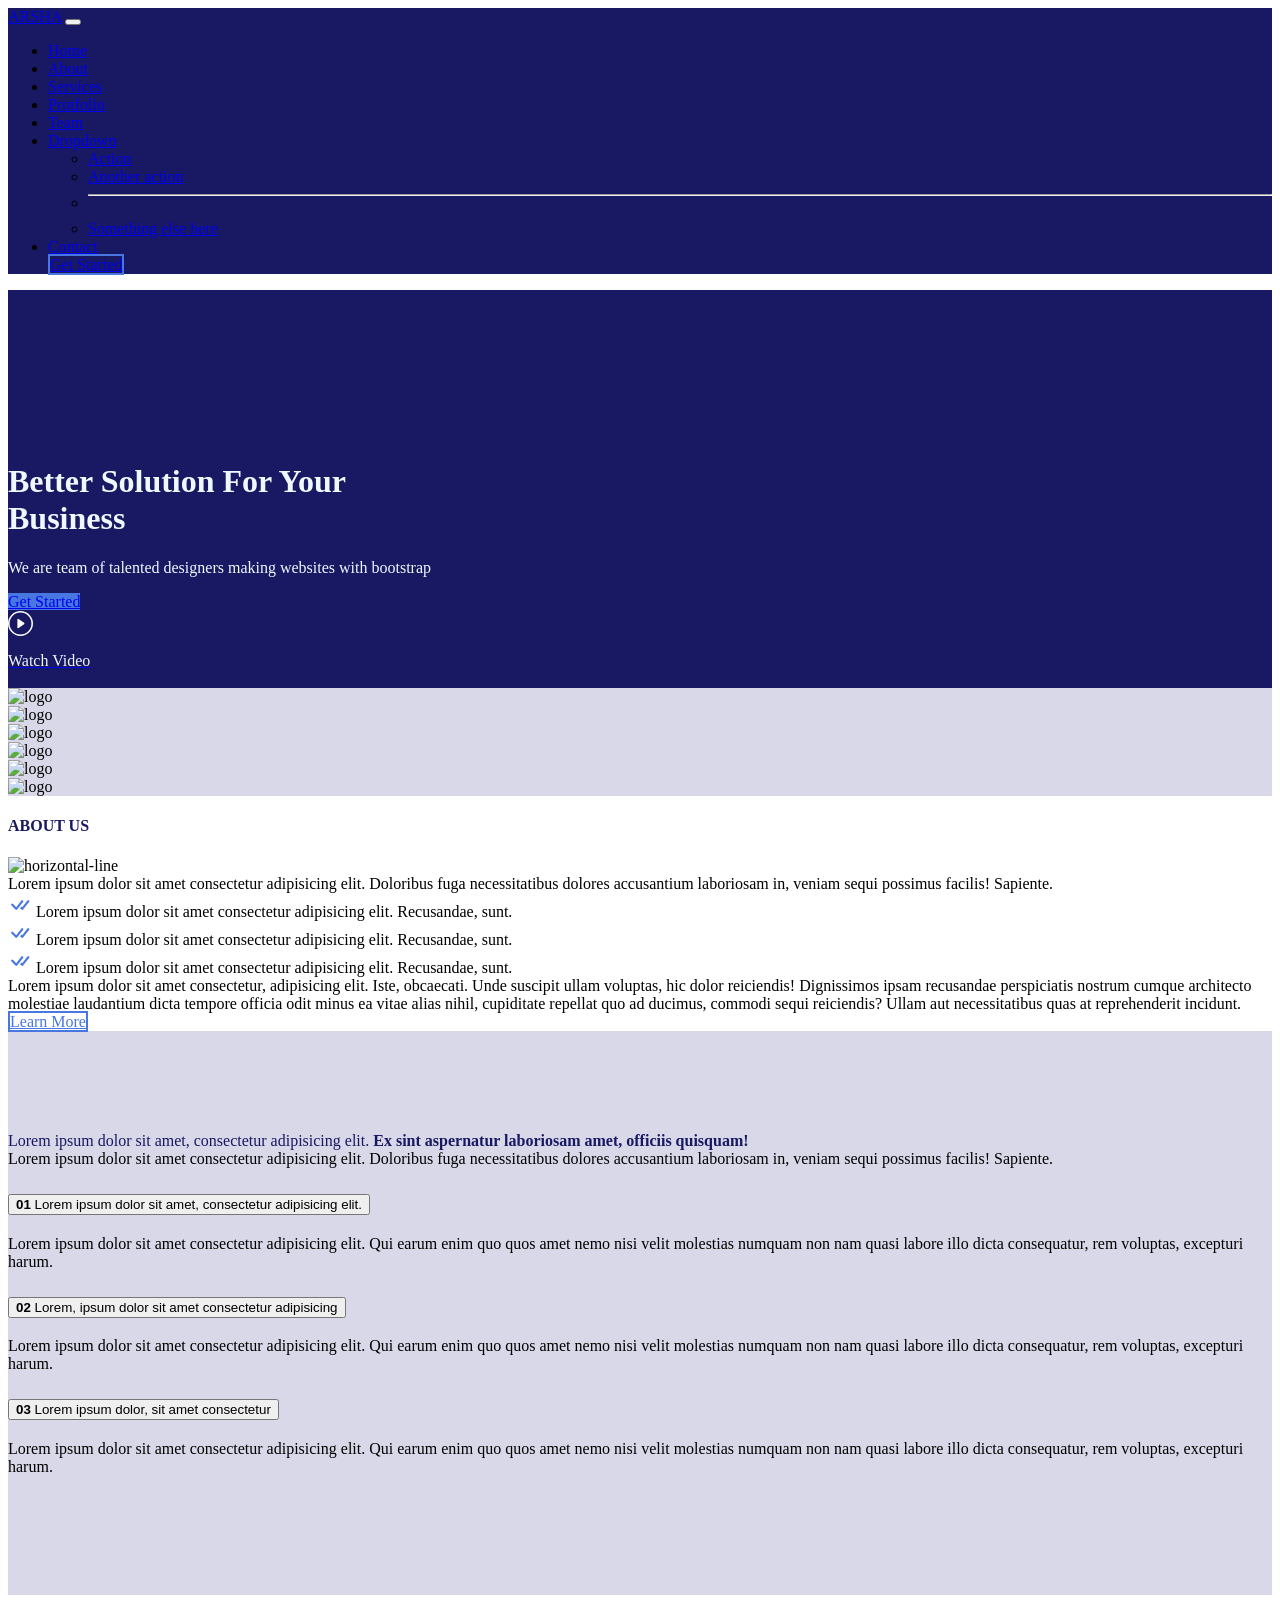
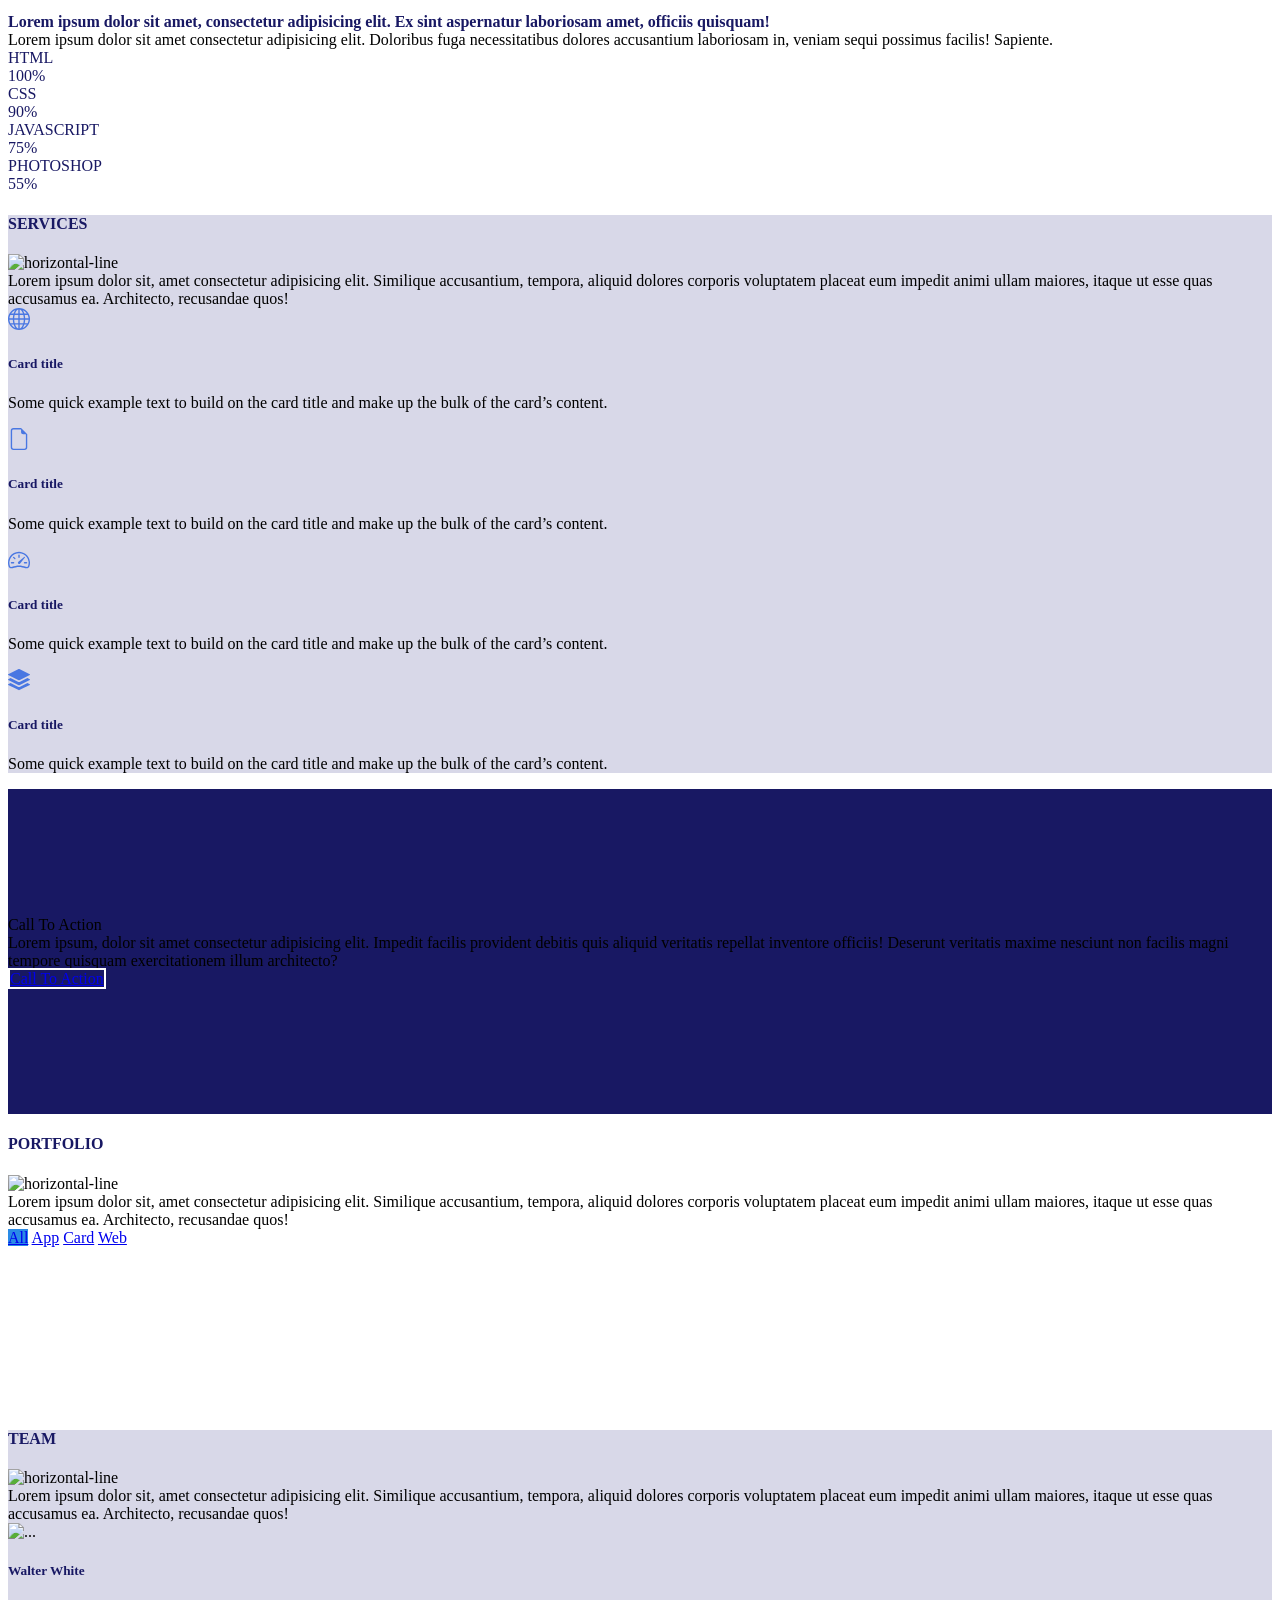
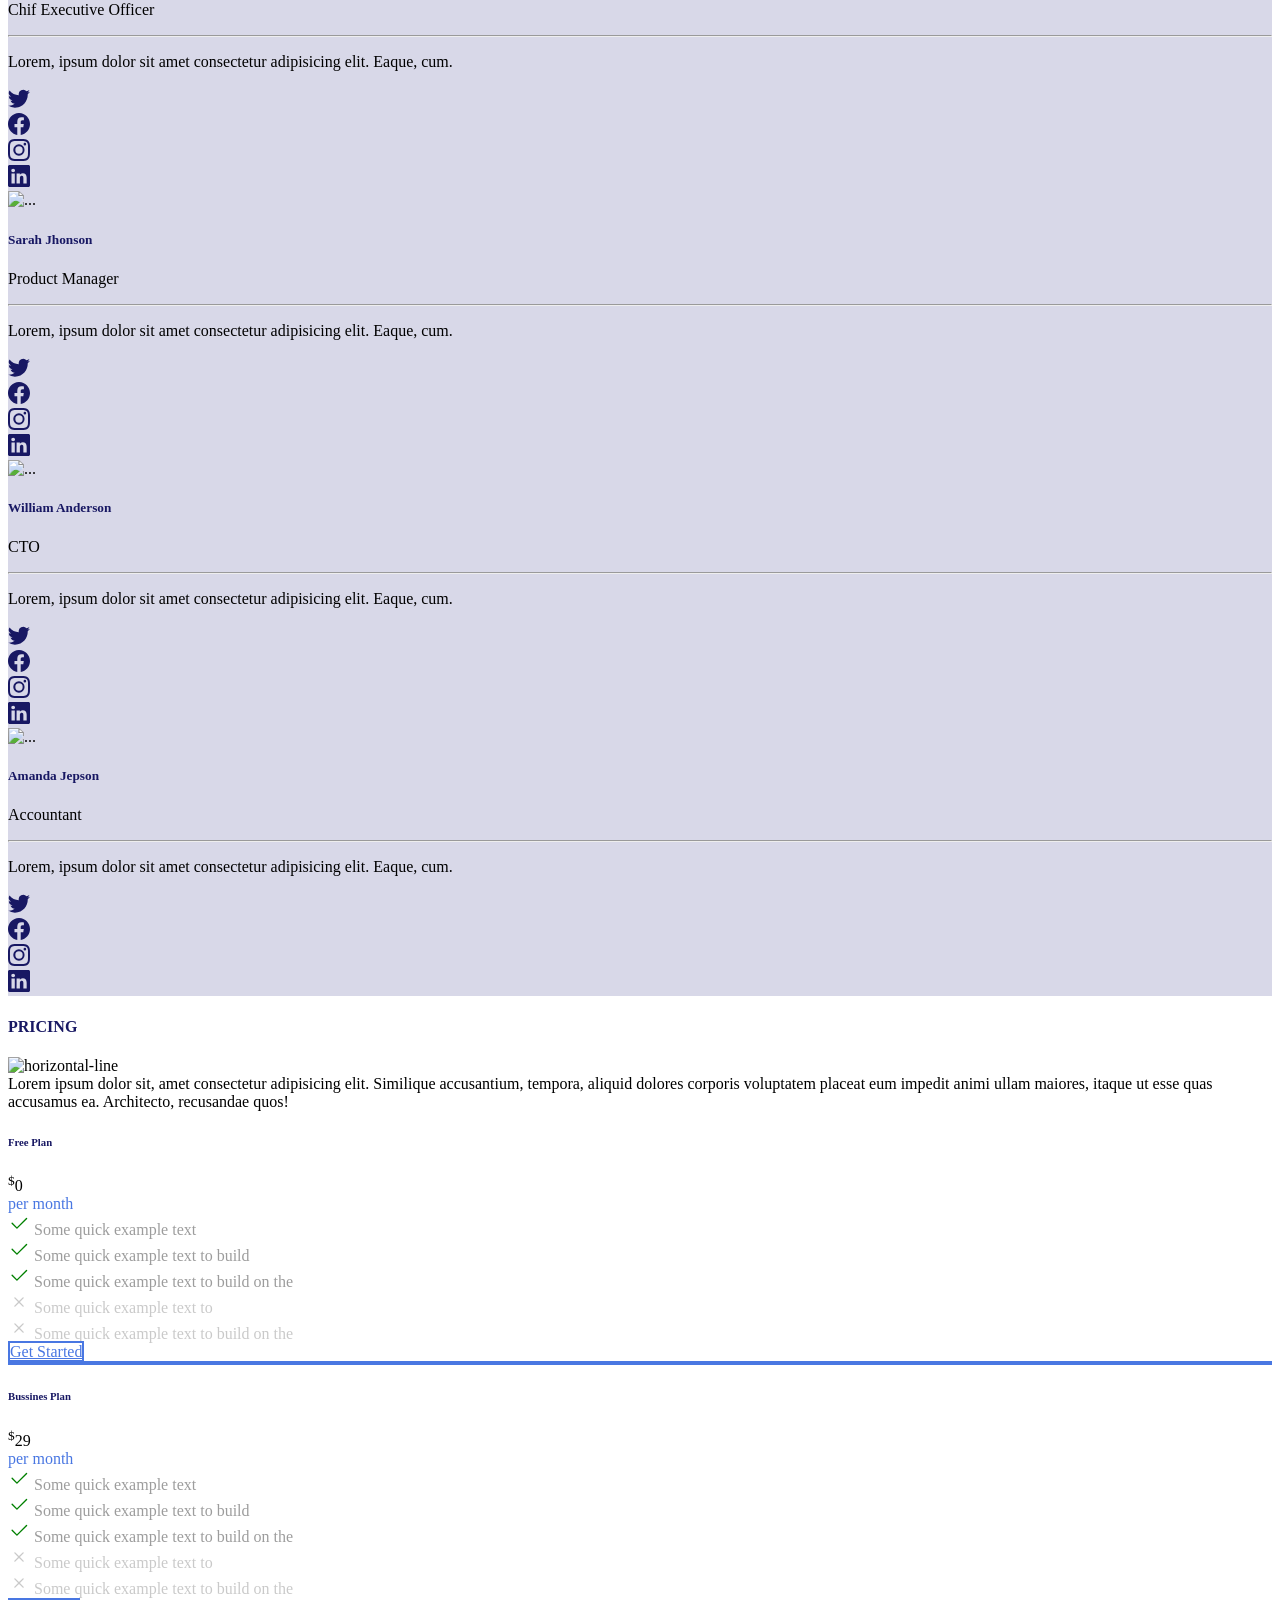
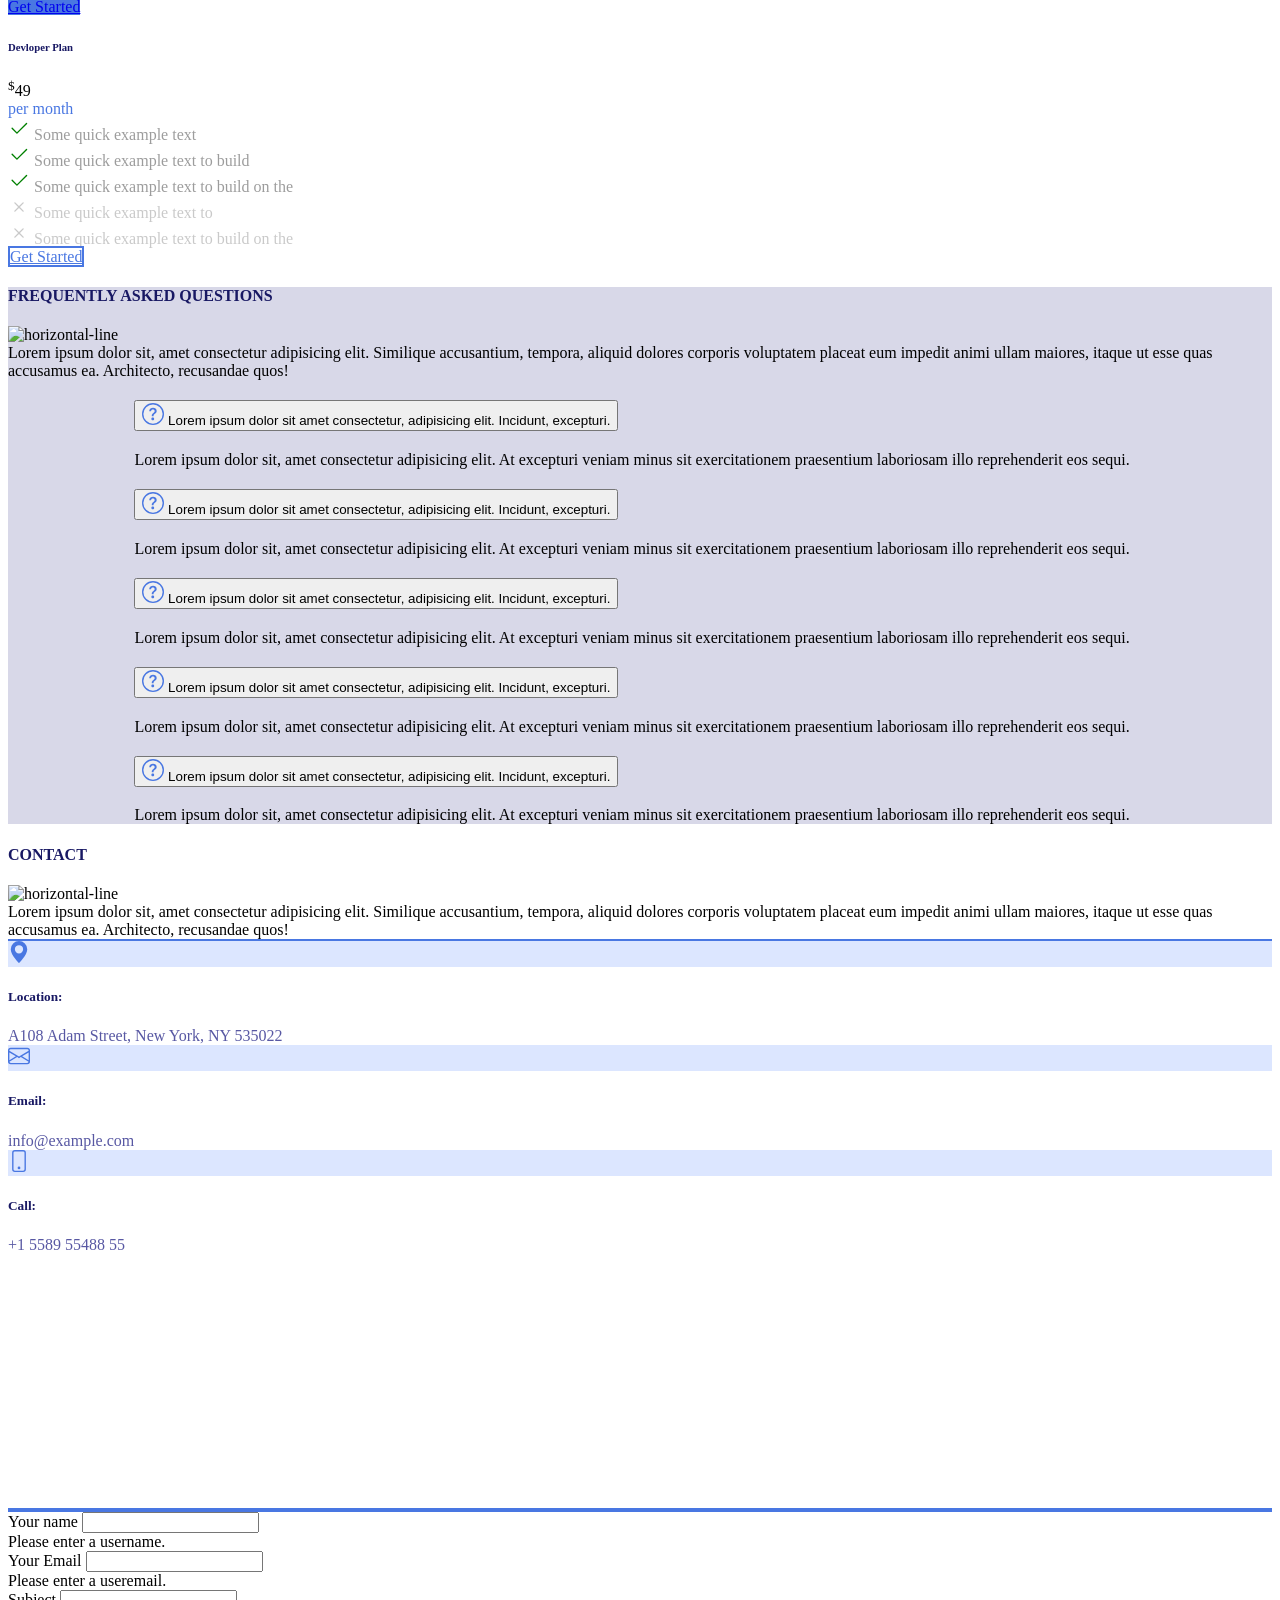
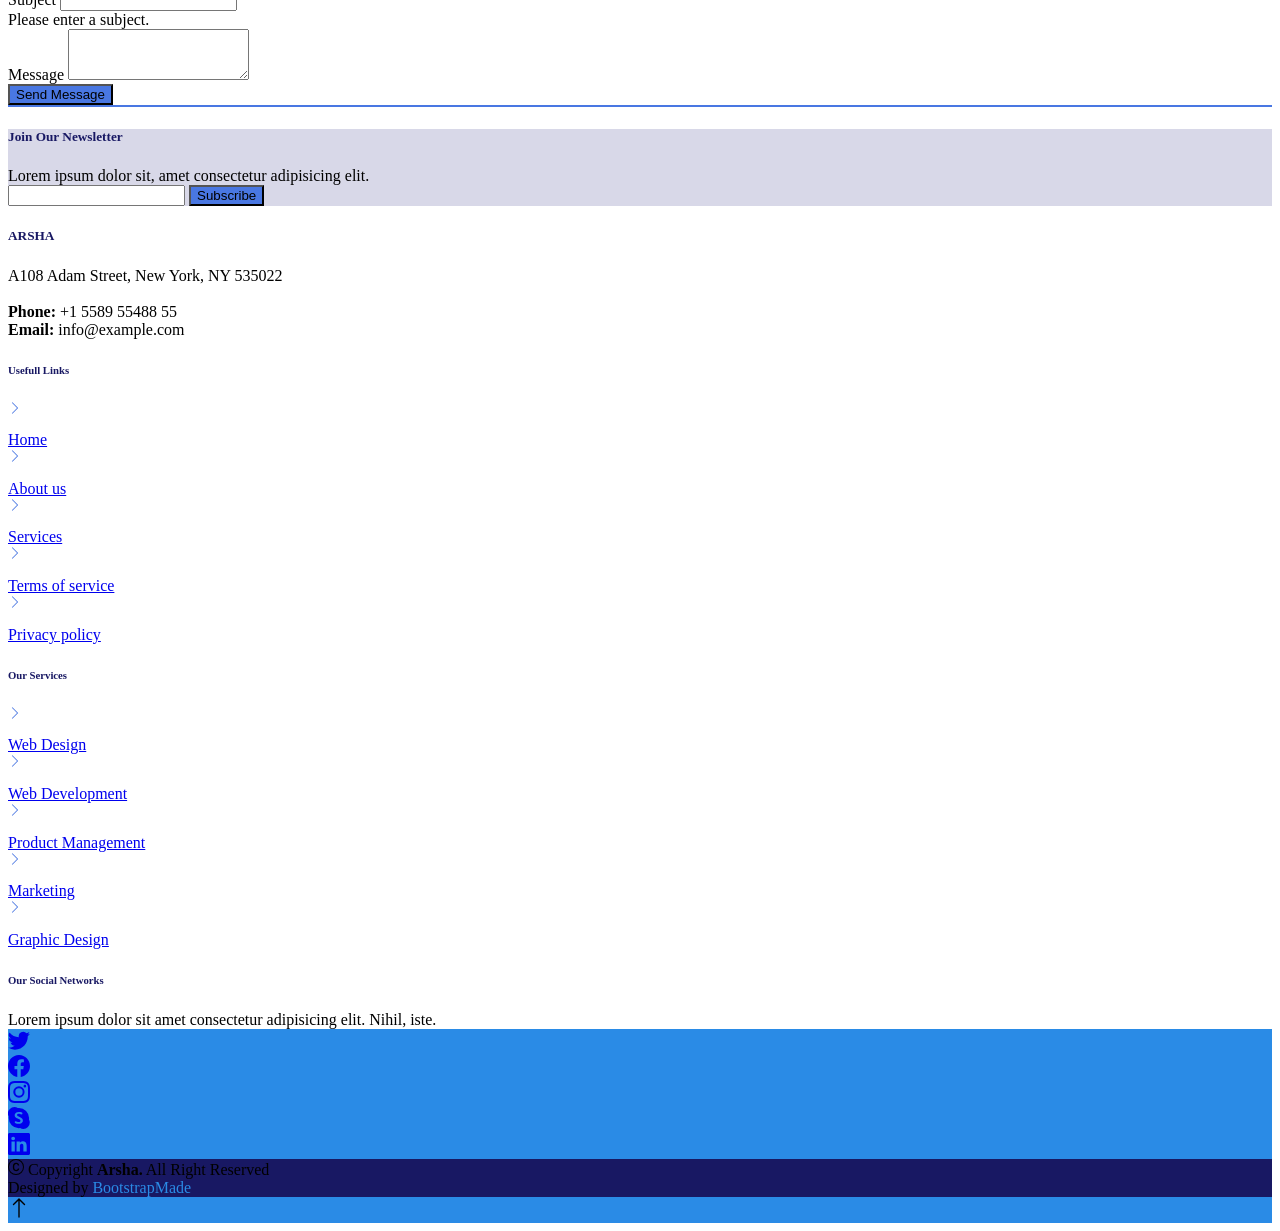
==== index.html @ af07708b "added index.html" ====
<!DOCTYPE html>
<html lang="en">
	<head>
		<meta charset="UTF-8" />
		<meta
			name="viewport"
			content="width=device-width, initial-scale=1.0" />
		<link
			rel="stylesheet"
			href="css/bootstrap.min.css" />
		<link
			rel="stylesheet"
			href="css/style.css" />
		<title>Document</title>
	</head>
	<body>
		<!-- home page -->
		<!-- navbar -->
		<nav
			class="navbar navbar-expand-lg pt-3 sticky-top"
			style="background-color: rgb(24, 24, 99)">
			<div class="container">
				<a
					class="navbar-brand text-white fw-bold"
					href="#"
					>ARSHA</a
				>
				<button
					class="navbar-toggler bg-white"
					type="button"
					data-bs-toggle="collapse"
					data-bs-target="#navbarSupportedContent"
					aria-controls="navbarSupportedContent"
					aria-expanded="false"
					aria-label="Toggle navigation">
					<span class="navbar-toggler-icon"></span>
				</button>
				<div
					class="collapse navbar-collapse"
					id="navbarSupportedContent">
					<ul class="navbar-nav ms-auto mb-2 mb-lg-0">
						<li class="nav-item">
							<a
								class="nav-link c-active c-nav-link"
								aria-current="page"
								href="#"
								>Home</a
							>
						</li>
						<li class="nav-item">
							<a
								class="nav-link c-nav-link"
								href="#"
								>About</a
							>
						</li>
						<li class="nav-item">
							<a
								class="nav-link c-nav-link"
								href="#"
								>Services</a
							>
						</li>
						<li class="nav-item">
							<a
								class="nav-link c-nav-link"
								href="#"
								>Protfolio</a
							>
						</li>
						<li class="nav-item">
							<a
								class="nav-link c-nav-link"
								href="#"
								>Team</a
							>
						</li>
						<li class="nav-item dropdown">
							<a
								class="nav-link dropdown-toggle c-nav-link"
								href="#"
								role="button"
								data-bs-toggle="dropdown"
								aria-expanded="false">
								Dropdown
							</a>
							<ul class="dropdown-menu">
								<li>
									<a
										class="dropdown-item"
										href="#"
										>Action</a
									>
								</li>
								<li>
									<a
										class="dropdown-item"
										href="#"
										>Another action</a
									>
								</li>
								<li><hr class="dropdown-divider" /></li>
								<li>
									<a
										class="dropdown-item"
										href="#"
										>Something else here</a
									>
								</li>
							</ul>
						</li>
						<li class="nav-item me-3">
							<a
								class="nav-link c-nav-link"
								href="#"
								>Contact</a
							>
						</li>

						<a
							class="btn text-white rounded-5 px-4"
							href="#"
							role="button"
							style="
								background-color: rgb(24, 24, 99);
								border: 2px solid rgb(73, 119, 226);
							"
							>Get Started</a
						>
					</ul>
				</div>
			</div>
		</nav>
		<!-- hero section -->
		<div
			class=""
			style="background-color: rgb(24, 24, 99)">
			<div class="container">
				<div class="row d-block d-xl-flex">
					<div
						class="left col px-4 px-xl-0"
						style="padding-top: 12%">
						<h1
							style="color: aliceblue"
							class="text-center text-xl-start">
							Better Solution For Your <br />
							Business
						</h1>

						<p
							style="color: aliceblue"
							class="text-center text-xl-start">
							We are team of talented designers making websites
							with bootstrap
						</p>
						<div
							class="d-flex justify-content-center justify-content-xl-start gap-3 pt-4">
							<div class="d-flex justify-content-center">
								<a
									class="btn text-white rounded-5 px-4 border-0"
									href="#"
									role="button"
									style="background-color: rgb(73, 119, 226)"
									>Get Started</a
								>
							</div>
							<a
								href="#"
								class="text-decoration-none">
								<div
									class="pt-1 d-flex gap-2 d-flex justify-content-center">
									<div class="">
										<svg
											xmlns="http://www.w3.org/2000/svg"
											width="25"
											height="25"
											fill="white"
											class="bi bi-play-circle"
											viewBox="0 0 16 16">
											<path
												d="M8 15A7 7 0 1 1 8 1a7 7 0 0 1 0 14m0 1A8 8 0 1 0 8 0a8 8 0 0 0 0 16" />
											<path
												d="M6.271 5.055a.5.5 0 0 1 .52.038l3.5 2.5a.5.5 0 0 1 0 .814l-3.5 2.5A.5.5 0 0 1 6 10.5v-5a.5.5 0 0 1 .271-.445" />
										</svg>
									</div>
									<div
										class=""
										style="padding-top: 1%">
										<span style="color: aliceblue"
											>Watch Video</span
										>
									</div>
								</div>
							</a>
						</div>
					</div>
					<div
						class="d-flex justify-content-center justify-content-xl-end p-4 p-xl-0 col">
						<img
							src="media/img-1-min.png"
							alt=""
							class="img-fluid" />
					</div>
				</div>
			</div>
		</div>
		<div
			class=""
			style="background-color: rgb(216, 216, 232)">
			<div
				class="container p-5 d-md-flex justify-content-center gap-xl-5 px-xl-5">
				<div
					class="d-flex justify-content-center gap-xl-5 pb-4 pb-md-0">
					<div class="">
						<img
							src="media/logo.png"
							alt="logo"
							class="img-fluid" />
					</div>
					<div class="">
						<img
							src="media/logo.png"
							alt="logo"
							class="img-fluid" />
					</div>
					<div class="">
						<img
							src="media/logo.png"
							alt="logo"
							class="img-fluid" />
					</div>
				</div>
				<div class="d-flex justify-content-center gap-xl-5">
					<div class="">
						<img
							src="media/logo.png"
							alt="logo"
							class="img-fluid" />
					</div>
					<div class="">
						<img
							src="media/logo.png"
							alt="logo"
							class="img-fluid" />
					</div>
					<div class="">
						<img
							src="media/logo.png"
							alt="logo"
							class="img-fluid" />
					</div>
				</div>
			</div>
		</div>
		<!-- about page -->
		<div class="container pb-5">
			<div class="text-center py-5">
				<h4 style="color: rgb(24, 24, 99); font-weight: bold">
					ABOUT US
				</h4>
				<img
					width="30"
					height="30"
					src="https://img.icons8.com/ios-filled/50/2a8be6/horizontal-line.png"
					alt="horizontal-line" />
			</div>

			<div class="d-block d-md-flex gap-5 px-4 px-xl-0 row">
				<div class="left pb-4 pb-md-0 col">
					<div class="pb-3">
						Lorem ipsum dolor sit amet consectetur adipisicing elit.
						Doloribus fuga necessitatibus dolores accusantium
						laboriosam in, veniam sequi possimus facilis! Sapiente.
					</div>
					<div class="pb-2">
						<svg
							xmlns="http://www.w3.org/2000/svg"
							width="24"
							height="24"
							fill="rgb(73, 119, 226)"
							class="bi bi-check-all"
							viewBox="0 0 16 16">
							<path
								d="M8.97 4.97a.75.75 0 0 1 1.07 1.05l-3.99 4.99a.75.75 0 0 1-1.08.02L2.324 8.384a.75.75 0 1 1 1.06-1.06l2.094 2.093L8.95 4.992zm-.92 5.14.92.92a.75.75 0 0 0 1.079-.02l3.992-4.99a.75.75 0 1 0-1.091-1.028L9.477 9.417l-.485-.486z" />
						</svg>
						Lorem ipsum dolor sit amet consectetur adipisicing elit.
						Recusandae, sunt.
					</div>
					<div class="pb-2">
						<svg
							xmlns="http://www.w3.org/2000/svg"
							width="24"
							height="24"
							fill="rgb(73, 119, 226)"
							class="bi bi-check-all"
							viewBox="0 0 16 16">
							<path
								d="M8.97 4.97a.75.75 0 0 1 1.07 1.05l-3.99 4.99a.75.75 0 0 1-1.08.02L2.324 8.384a.75.75 0 1 1 1.06-1.06l2.094 2.093L8.95 4.992zm-.92 5.14.92.92a.75.75 0 0 0 1.079-.02l3.992-4.99a.75.75 0 1 0-1.091-1.028L9.477 9.417l-.485-.486z" />
						</svg>
						Lorem ipsum dolor sit amet consectetur adipisicing elit.
						Recusandae, sunt.
					</div>
					<div class="pb-2">
						<svg
							xmlns="http://www.w3.org/2000/svg"
							width="24"
							height="24"
							fill="rgb(73, 119, 226)"
							class="bi bi-check-all"
							viewBox="0 0 16 16">
							<path
								d="M8.97 4.97a.75.75 0 0 1 1.07 1.05l-3.99 4.99a.75.75 0 0 1-1.08.02L2.324 8.384a.75.75 0 1 1 1.06-1.06l2.094 2.093L8.95 4.992zm-.92 5.14.92.92a.75.75 0 0 0 1.079-.02l3.992-4.99a.75.75 0 1 0-1.091-1.028L9.477 9.417l-.485-.486z" />
						</svg>
						Lorem ipsum dolor sit amet consectetur adipisicing elit.
						Recusandae, sunt.
					</div>
				</div>
				<div class="right col">
					<div class="">
						Lorem ipsum dolor sit amet consectetur, adipisicing
						elit. Iste, obcaecati. Unde suscipit ullam voluptas, hic
						dolor reiciendis! Dignissimos ipsam recusandae
						perspiciatis nostrum cumque architecto molestiae
						laudantium dicta tempore officia odit minus ea vitae
						alias nihil, cupiditate repellat quo ad ducimus, commodi
						sequi reiciendis? Ullam aut necessitatibus quas at
						reprehenderit incidunt.
					</div>
					<div class="pt-3">
						<a
							class="btn px-4"
							href="#"
							role="button"
							style="
								border: 2px solid rgb(73, 119, 226);
								color: rgb(73, 119, 226);
							"
							>Learn More</a
						>
					</div>
				</div>
			</div>
		</div>
		<div
			class=""
			style="background-color: rgb(216, 216, 232); padding: 8% 0">
			<div class="container">
				<div class="row d-block d-xl-flex gap-5 px-4 px-xl-0">
					<div class="left pt-4 col">
						<div
							class="fs-4 pb-4 text-center text-xl-start"
							style="color: rgb(24, 24, 99)">
							Lorem ipsum dolor sit amet, consectetur adipisicing
							elit.
							<b
								>Ex sint aspernatur laboriosam amet, officiis
								quisquam!</b
							>
						</div>

						<div class="pb-4 text-center text-xl-start">
							Lorem ipsum dolor sit amet consectetur adipisicing
							elit. Doloribus fuga necessitatibus dolores
							accusantium laboriosam in, veniam sequi possimus
							facilis! Sapiente.
						</div>
						<div
							class="accordion pb-2"
							id="accordionExample">
							<div class="accordion-item">
								<h2 class="accordion-header">
									<button
										class="accordion-button"
										type="button"
										data-bs-toggle="collapse"
										data-bs-target="#collapseOne"
										aria-expanded="true"
										aria-controls="collapseOne">
										<b>01 </b> Lorem ipsum dolor sit amet,
										consectetur adipisicing elit.
									</button>
								</h2>
								<div
									id="collapseOne"
									class="accordion-collapse collapse show"
									data-bs-parent="#accordionExample">
									<div class="accordion-body">
										Lorem ipsum dolor sit amet consectetur
										adipisicing elit. Qui earum enim quo
										quos amet nemo nisi velit molestias
										numquam non nam quasi labore illo dicta
										consequatur, rem voluptas, excepturi
										harum.
									</div>
								</div>
							</div>
						</div>
						<div
							class="accordion pb-2"
							id="accordionExample">
							<div class="accordion-item">
								<h2 class="accordion-header">
									<button
										class="accordion-button collapsed"
										type="button"
										data-bs-toggle="collapse"
										data-bs-target="#collapseTwo"
										aria-expanded="false"
										aria-controls="collapseTwo">
										<b>02</b>
										Lorem, ipsum dolor sit amet consectetur
										adipisicing
									</button>
								</h2>
								<div
									id="collapseTwo"
									class="accordion-collapse collapse"
									data-bs-parent="#accordionExample">
									<div class="accordion-body">
										Lorem ipsum dolor sit amet consectetur
										adipisicing elit. Qui earum enim quo
										quos amet nemo nisi velit molestias
										numquam non nam quasi labore illo dicta
										consequatur, rem voluptas, excepturi
										harum.
									</div>
								</div>
							</div>
						</div>
						<div
							class="accordion pb-2"
							id="accordionExample">
							<div class="accordion-item">
								<h2 class="accordion-header">
									<button
										class="accordion-button collapsed"
										type="button"
										data-bs-toggle="collapse"
										data-bs-target="#collapseThree"
										aria-expanded="false"
										aria-controls="collapseThree">
										<b>03</b> Lorem ipsum dolor, sit amet
										consectetur
									</button>
								</h2>
								<div
									id="collapseThree"
									class="accordion-collapse collapse"
									data-bs-parent="#accordionExample">
									<div class="accordion-body">
										Lorem ipsum dolor sit amet consectetur
										adipisicing elit. Qui earum enim quo
										quos amet nemo nisi velit molestias
										numquam non nam quasi labore illo dicta
										consequatur, rem voluptas, excepturi
										harum.
									</div>
								</div>
							</div>
						</div>
					</div>
					<div class="right d-flex justify-content-center col">
						<img
							src="media/img-1-min.png"
							alt=""
							class="img-fluid" />
					</div>
				</div>
			</div>
		</div>
		<div class="container">
			<div class="row d-block d-xl-flex gap-5 py-5 px-4 px-xl-0">
				<div
					class="left col d-flex justify-content-center justify-content-xl-start">
					<img
						src="media/img-1-min.png"
						alt=""
						class="img-fluid" />
				</div>
				<div class="right pt-4 col">
					<div
						class="fs-4 pb-4"
						style="color: rgb(24, 24, 99)">
						<b>
							Lorem ipsum dolor sit amet, consectetur adipisicing
							elit. Ex sint aspernatur laboriosam amet, officiis
							quisquam!</b
						>
					</div>

					<div class="pb-4">
						Lorem ipsum dolor sit amet consectetur adipisicing elit.
						Doloribus fuga necessitatibus dolores accusantium
						laboriosam in, veniam sequi possimus facilis! Sapiente.
					</div>
					<div class="pb-4">
						<div class="d-flex justify-content-between pb-2">
							<div
								class="fw-bold"
								style="color: rgb(24, 24, 99)">
								HTML
							</div>
							<div
								class="fw-bold"
								style="color: rgb(24, 24, 99)">
								100%
							</div>
						</div>
						<div
							class="progress"
							role="progressbar"
							aria-label="Basic example"
							aria-valuenow="0"
							aria-valuemin="0"
							aria-valuemax="100">
							<div
								class="progress-bar"
								style="
									width: 100%;
									background-color: rgb(24, 24, 99);
								"></div>
						</div>
					</div>
					<div class="pb-4">
						<div class="d-flex justify-content-between">
							<div
								class="fw-bold"
								style="color: rgb(24, 24, 99)">
								CSS
							</div>
							<div
								class="fw-bold"
								style="color: rgb(24, 24, 99)">
								90%
							</div>
						</div>
						<div
							class="progress"
							role="progressbar"
							aria-label="Basic example"
							aria-valuenow="0"
							aria-valuemin="0"
							aria-valuemax="100"
							style="background-color: rgb(216, 216, 232)">
							<div
								class="progress-bar"
								style="
									width: 90%;
									background-color: rgb(24, 24, 99);
								"></div>
						</div>
					</div>
					<div class="pb-4">
						<div class="d-flex justify-content-between">
							<div
								class="fw-bold"
								style="color: rgb(24, 24, 99)">
								JAVASCRIPT
							</div>
							<div
								class="fw-bold"
								style="color: rgb(24, 24, 99)">
								75%
							</div>
						</div>
						<div
							class="progress"
							role="progressbar"
							aria-label="Basic example"
							aria-valuenow="0"
							aria-valuemin="0"
							aria-valuemax="100"
							style="background-color: rgb(216, 216, 232)">
							<div
								class="progress-bar"
								style="
									width: 75%;
									background-color: rgb(24, 24, 99);
								"></div>
						</div>
					</div>
					<div class="">
						<div class="d-flex justify-content-between">
							<div
								class="fw-bold"
								style="color: rgb(24, 24, 99)">
								PHOTOSHOP
							</div>
							<div
								class="fw-bold"
								style="color: rgb(24, 24, 99)">
								55%
							</div>
						</div>
						<div
							class="progress"
							role="progressbar"
							aria-label="Basic example"
							aria-valuenow="0"
							aria-valuemin="0"
							aria-valuemax="100"
							style="background-color: rgb(216, 216, 232)">
							<div
								class="progress-bar"
								style="
									width: 55%;
									background-color: rgb(24, 24, 99);
								"></div>
						</div>
					</div>
				</div>
			</div>
		</div>
		<!-- services page -->
		<div
			class=""
			style="background-color: rgb(216, 216, 232)">
			<div class="container px-5 px-xl-0">
				<div class="text-center py-5">
					<h4 style="color: rgb(24, 24, 99); font-weight: bold">
						SERVICES
					</h4>
					<img
						width="30"
						height="30"
						src="https://img.icons8.com/ios-filled/50/2a8be6/horizontal-line.png"
						alt="horizontal-line" />
				</div>
				<div class="text-center">
					Lorem ipsum dolor sit, amet consectetur adipisicing elit.
					Similique accusantium, tempora, aliquid dolores corporis
					voluptatem placeat eum impedit animi ullam maiores, itaque
					ut esse quas accusamus ea. Architecto, recusandae quos!
				</div>
				<div class="d-xl-flex gap-3 pt-4 pb-5">
					<div class="d-block d-md-flex gap-md-3">
						<div class="card shadow py-5 mb-4 mb-xl-0">
							<div class="ps-4">
								<svg
									xmlns="http://www.w3.org/2000/svg"
									width="22"
									height="22"
									fill="rgb(73, 119, 226)"
									class="bi bi-globe"
									viewBox="0 0 16 16">
									<path
										d="M0 8a8 8 0 1 1 16 0A8 8 0 0 1 0 8m7.5-6.923c-.67.204-1.335.82-1.887 1.855A8 8 0 0 0 5.145 4H7.5zM4.09 4a9.3 9.3 0 0 1 .64-1.539 7 7 0 0 1 .597-.933A7.03 7.03 0 0 0 2.255 4zm-.582 3.5c.03-.877.138-1.718.312-2.5H1.674a7 7 0 0 0-.656 2.5zM4.847 5a12.5 12.5 0 0 0-.338 2.5H7.5V5zM8.5 5v2.5h2.99a12.5 12.5 0 0 0-.337-2.5zM4.51 8.5a12.5 12.5 0 0 0 .337 2.5H7.5V8.5zm3.99 0V11h2.653c.187-.765.306-1.608.338-2.5zM5.145 12q.208.58.468 1.068c.552 1.035 1.218 1.65 1.887 1.855V12zm.182 2.472a7 7 0 0 1-.597-.933A9.3 9.3 0 0 1 4.09 12H2.255a7 7 0 0 0 3.072 2.472M3.82 11a13.7 13.7 0 0 1-.312-2.5h-2.49c.062.89.291 1.733.656 2.5zm6.853 3.472A7 7 0 0 0 13.745 12H11.91a9.3 9.3 0 0 1-.64 1.539 7 7 0 0 1-.597.933M8.5 12v2.923c.67-.204 1.335-.82 1.887-1.855q.26-.487.468-1.068zm3.68-1h2.146c.365-.767.594-1.61.656-2.5h-2.49a13.7 13.7 0 0 1-.312 2.5m2.802-3.5a7 7 0 0 0-.656-2.5H12.18c.174.782.282 1.623.312 2.5zM11.27 2.461c.247.464.462.98.64 1.539h1.835a7 7 0 0 0-3.072-2.472c.218.284.418.598.597.933M10.855 4a8 8 0 0 0-.468-1.068C9.835 1.897 9.17 1.282 8.5 1.077V4z" />
								</svg>
							</div>
							<div class="card-body px-4 pt-3">
								<h5
									class="card-title"
									style="color: rgb(24, 24, 99)">
									Card title
								</h5>
								<p class="card-text">
									Some quick example text to build on the card
									title and make up the bulk of the card’s
									content.
								</p>
							</div>
						</div>
						<div class="card shadow py-5 mb-4 mb-xl-0">
							<div class="ps-4">
								<svg
									xmlns="http://www.w3.org/2000/svg"
									width="22"
									height="22"
									fill="rgb(73, 119, 226)"
									class="bi bi-file-earmark"
									viewBox="0 0 16 16">
									<path
										d="M14 4.5V14a2 2 0 0 1-2 2H4a2 2 0 0 1-2-2V2a2 2 0 0 1 2-2h5.5zm-3 0A1.5 1.5 0 0 1 9.5 3V1H4a1 1 0 0 0-1 1v12a1 1 0 0 0 1 1h8a1 1 0 0 0 1-1V4.5z" />
								</svg>
							</div>
							<div class="card-body px-4 pt-3">
								<h5
									class="card-title"
									style="color: rgb(24, 24, 99)">
									Card title
								</h5>
								<p class="card-text">
									Some quick example text to build on the card
									title and make up the bulk of the card’s
									content.
								</p>
							</div>
						</div>
					</div>
					<div class="d-block d-md-flex gap-md-3">
						<div class="card shadow py-5 mb-4 mb-xl-0">
							<div class="ps-4">
								<svg
									xmlns="http://www.w3.org/2000/svg"
									width="22"
									height="22"
									fill="rgb(73, 119, 226)"
									class="bi bi-speedometer2"
									viewBox="0 0 16 16">
									<path
										d="M8 4a.5.5 0 0 1 .5.5V6a.5.5 0 0 1-1 0V4.5A.5.5 0 0 1 8 4M3.732 5.732a.5.5 0 0 1 .707 0l.915.914a.5.5 0 1 1-.708.708l-.914-.915a.5.5 0 0 1 0-.707M2 10a.5.5 0 0 1 .5-.5h1.586a.5.5 0 0 1 0 1H2.5A.5.5 0 0 1 2 10m9.5 0a.5.5 0 0 1 .5-.5h1.5a.5.5 0 0 1 0 1H12a.5.5 0 0 1-.5-.5m.754-4.246a.39.39 0 0 0-.527-.02L7.547 9.31a.91.91 0 1 0 1.302 1.258l3.434-4.297a.39.39 0 0 0-.029-.518z" />
									<path
										fill-rule="evenodd"
										d="M0 10a8 8 0 1 1 15.547 2.661c-.442 1.253-1.845 1.602-2.932 1.25C11.309 13.488 9.475 13 8 13c-1.474 0-3.31.488-4.615.911-1.087.352-2.49.003-2.932-1.25A8 8 0 0 1 0 10m8-7a7 7 0 0 0-6.603 9.329c.203.575.923.876 1.68.63C4.397 12.533 6.358 12 8 12s3.604.532 4.923.96c.757.245 1.477-.056 1.68-.631A7 7 0 0 0 8 3" />
								</svg>
							</div>
							<div class="card-body px-4 pt-3">
								<h5
									class="card-title"
									style="color: rgb(24, 24, 99)">
									Card title
								</h5>
								<p class="card-text">
									Some quick example text to build on the card
									title and make up the bulk of the card’s
									content.
								</p>
							</div>
						</div>
						<div class="card shadow py-5 mb-md-4 mb-xl-0">
							<div class="ps-4">
								<svg
									xmlns="http://www.w3.org/2000/svg"
									width="22"
									height="22"
									fill="rgb(73, 119, 226)"
									class="bi bi-stack"
									viewBox="0 0 16 16">
									<path
										d="m14.12 10.163 1.715.858c.22.11.22.424 0 .534L8.267 15.34a.6.6 0 0 1-.534 0L.165 11.555a.299.299 0 0 1 0-.534l1.716-.858 5.317 2.659c.505.252 1.1.252 1.604 0l5.317-2.66zM7.733.063a.6.6 0 0 1 .534 0l7.568 3.784a.3.3 0 0 1 0 .535L8.267 8.165a.6.6 0 0 1-.534 0L.165 4.382a.299.299 0 0 1 0-.535z" />
									<path
										d="m14.12 6.576 1.715.858c.22.11.22.424 0 .534l-7.568 3.784a.6.6 0 0 1-.534 0L.165 7.968a.299.299 0 0 1 0-.534l1.716-.858 5.317 2.659c.505.252 1.1.252 1.604 0z" />
								</svg>
							</div>
							<div class="card-body px-4 pt-3">
								<h5
									class="card-title"
									style="color: rgb(24, 24, 99)">
									Card title
								</h5>
								<p class="card-text">
									Some quick example text to build on the card
									title and make up the bulk of the card’s
									content.
								</p>
							</div>
						</div>
					</div>
				</div>
			</div>
		</div>
		<div
			class=""
			style="background-color: rgb(24, 24, 99)">
			<div class="container">
				<div
					class="row d-block d-xl-flex px-5 px-xl-0"
					style="background-image: url(); padding: 10% 0">
					<div class="col col-xl-10">
						<div class="text-white fs-5 fw-bold">
							Call To Action
						</div>
						<div class="text-white">
							Lorem ipsum, dolor sit amet consectetur adipisicing
							elit. Impedit facilis provident debitis quis aliquid
							veritatis repellat inventore officiis! Deserunt
							veritatis maxime nesciunt non facilis magni tempore
							quisquam exercitationem illum architecto?
						</div>
					</div>
					<div class="pt-4 col col-xl-2">
						<a
							class="btn text-white rounded-5 px-4"
							href="#"
							role="button"
							style="
								background-color: rgb(24, 24, 99);
								border: 2px solid white;
							"
							>Call To Action</a
						>
					</div>
				</div>
			</div>
		</div>
		<!-- portfolio page -->
		<div class="container">
			<div class="text-center py-5">
				<h4 style="color: rgb(24, 24, 99); font-weight: bold">
					PORTFOLIO
				</h4>
				<img
					width="30"
					height="30"
					src="https://img.icons8.com/ios-filled/50/2a8be6/horizontal-line.png"
					alt="horizontal-line" />
			</div>
			<div class="text-center px-5 px-md-0">
				Lorem ipsum dolor sit, amet consectetur adipisicing elit.
				Similique accusantium, tempora, aliquid dolores corporis
				voluptatem placeat eum impedit animi ullam maiores, itaque ut
				esse quas accusamus ea. Architecto, recusandae quos!
			</div>
			<div class="d-flex justify-content-center py-5 gap-2">
				<a
					class="btn rounded-5 text-white border-0 fw-bold px-4"
					style="background-color: rgb(42, 139, 230)"
					href="#"
					role="button"
					>All</a
				>
				<a
					class="btn rounded-5 text-dark border-0 fw-bold"
					href="#"
					role="button"
					>App</a
				>
				<a
					class="btn rounded-5 text-dark border-0 fw-bold"
					href="#"
					role="button"
					>Card</a
				>
				<a
					class="btn rounded-5 text-dark border-0 fw-bold"
					href="#"
					role="button"
					>Web</a
				>
			</div>
			<div class="d-block d-md-flex justify-content-center pb-5 gap-3">
				<div class="left pb-3 pb-md-0">
					<div class="pb-3 d-flex justify-content-center">
						<img
							src="media/pro-img-1-min.jpg"
							alt=""
							class="img-fluid" />
					</div>
					<div class="d-flex justify-content-center">
						<img
							src="media/pro-img-2-min.jpg"
							alt=""
							class="img-fluid" />
					</div>
				</div>
				<div class="middle">
					<div class="pb-3 d-flex justify-content-center">
						<img
							src="media/pro-img-3-min.jpg"
							alt=""
							class="img-fluid" />
					</div>
					<div class="pb-3 d-flex justify-content-center">
						<img
							src="media/pro-img-2-min.jpg"
							alt=""
							class="img-fluid" />
					</div>
					<div class="d-flex justify-content-center pb-3 pb-xl-0">
						<img
							src="media/pro-img-3-min.jpg"
							alt=""
							class="img-fluid" />
					</div>
				</div>
				<div class="right">
					<div class="pb-3 d-flex justify-content-center">
						<img
							src="media/pro-img-4-min.jpg"
							alt=""
							class="img-fluid" />
					</div>
					<div class="pb-3 d-flex justify-content-center">
						<img
							src="media/pro-img-3-min.jpg"
							alt=""
							class="img-fluid" />
					</div>
					<div class="pb-3 d-flex justify-content-center">
						<img
							src="media/pro-img-3-min.jpg"
							alt=""
							class="img-fluid" />
					</div>
					<div class="d-flex justify-content-center">
						<img
							src="media/pro-img-3-min.jpg"
							alt=""
							class="img-fluid" />
					</div>
				</div>
			</div>
		</div>
		<!-- team page -->
		<div
			class=""
			style="background-color: rgb(216, 216, 232)">
			<div class="container">
				<div class="text-center py-5">
					<h4 style="color: rgb(24, 24, 99); font-weight: bold">
						TEAM
					</h4>
					<img
						width="30"
						height="30"
						src="https://img.icons8.com/ios-filled/50/2a8be6/horizontal-line.png"
						alt="horizontal-line" />
				</div>
				<div class="text-center pb-4 px-4 px-xl-0">
					Lorem ipsum dolor sit, amet consectetur adipisicing elit.
					Similique accusantium, tempora, aliquid dolores corporis
					voluptatem placeat eum impedit animi ullam maiores, itaque
					ut esse quas accusamus ea. Architecto, recusandae quos!
				</div>
				<div class="d-block d-xl-flex gap-3 px-5 px-xl-0">
					<div class="card mb-3 shadow">
						<div class="row g-0">
							<div
								class="col-md-4 align-content-center p-4 p-md-0 ps-md-2">
								<img
									src="media/profile-img-min.png"
									class="img-fluid rounded-start"
									alt="..." />
							</div>
							<div class="col-md-8">
								<div class="card-body">
									<h5
										class="card-title text-center text-md-start"
										style="color: rgb(24, 24, 99)">
										Walter White
									</h5>
									<p
										class="card-text text-center text-md-start">
										Chif Executive Officer
									</p>
									<div
										class="row justify-content-center justify-content-md-start">
										<div class="col-3">
											<hr
												style="
													color: rgb(116, 116, 216);
												" />
										</div>
									</div>

									<p
										class="card-text text-center text-md-start">
										Lorem, ipsum dolor sit amet consectetur
										adipisicing elit. Eaque, cum.
									</p>
									<div class="gap-3 d-flex">
										<div
											class="p-3 rounded-5"
											style="
												background-color: rgb(
													216,
													216,
													232
												);
											">
											<a href="#">
												<svg
													xmlns="http://www.w3.org/2000/svg"
													width="22"
													height="22"
													fill="rgb(24, 24, 99)"
													class="bi bi-twitter"
													viewBox="0 0 16 16">
													<path
														d="M5.026 15c6.038 0 9.341-5.003 9.341-9.334q.002-.211-.006-.422A6.7 6.7 0 0 0 16 3.542a6.7 6.7 0 0 1-1.889.518 3.3 3.3 0 0 0 1.447-1.817 6.5 6.5 0 0 1-2.087.793A3.286 3.286 0 0 0 7.875 6.03a9.32 9.32 0 0 1-6.767-3.429 3.29 3.29 0 0 0 1.018 4.382A3.3 3.3 0 0 1 .64 6.575v.045a3.29 3.29 0 0 0 2.632 3.218 3.2 3.2 0 0 1-.865.115 3 3 0 0 1-.614-.057 3.28 3.28 0 0 0 3.067 2.277A6.6 6.6 0 0 1 .78 13.58a6 6 0 0 1-.78-.045A9.34 9.34 0 0 0 5.026 15" />
												</svg>
											</a>
										</div>
										<div
											class="p-3 rounded-5"
											style="
												background-color: rgb(
													216,
													216,
													232
												);
											">
											<a href="#">
												<svg
													xmlns="http://www.w3.org/2000/svg"
													width="22"
													height="22"
													fill="rgb(24, 24, 99)"
													class="bi bi-facebook"
													viewBox="0 0 16 16">
													<path
														d="M16 8.049c0-4.446-3.582-8.05-8-8.05C3.58 0-.002 3.603-.002 8.05c0 4.017 2.926 7.347 6.75 7.951v-5.625h-2.03V8.05H6.75V6.275c0-2.017 1.195-3.131 3.022-3.131.876 0 1.791.157 1.791.157v1.98h-1.009c-.993 0-1.303.621-1.303 1.258v1.51h2.218l-.354 2.326H9.25V16c3.824-.604 6.75-3.934 6.75-7.951" />
												</svg>
											</a>
										</div>
										<div
											class="p-3 rounded-5"
											style="
												background-color: rgb(
													216,
													216,
													232
												);
											">
											<a href="#">
												<svg
													xmlns="http://www.w3.org/2000/svg"
													width="22"
													height="22"
													fill="rgb(24, 24, 99)"
													class="bi bi-instagram"
													viewBox="0 0 16 16">
													<path
														d="M8 0C5.829 0 5.556.01 4.703.048 3.85.088 3.269.222 2.76.42a3.9 3.9 0 0 0-1.417.923A3.9 3.9 0 0 0 .42 2.76C.222 3.268.087 3.85.048 4.7.01 5.555 0 5.827 0 8.001c0 2.172.01 2.444.048 3.297.04.852.174 1.433.372 1.942.205.526.478.972.923 1.417.444.445.89.719 1.416.923.51.198 1.09.333 1.942.372C5.555 15.99 5.827 16 8 16s2.444-.01 3.298-.048c.851-.04 1.434-.174 1.943-.372a3.9 3.9 0 0 0 1.416-.923c.445-.445.718-.891.923-1.417.197-.509.332-1.09.372-1.942C15.99 10.445 16 10.173 16 8s-.01-2.445-.048-3.299c-.04-.851-.175-1.433-.372-1.941a3.9 3.9 0 0 0-.923-1.417A3.9 3.9 0 0 0 13.24.42c-.51-.198-1.092-.333-1.943-.372C10.443.01 10.172 0 7.998 0zm-.717 1.442h.718c2.136 0 2.389.007 3.232.046.78.035 1.204.166 1.486.275.373.145.64.319.92.599s.453.546.598.92c.11.281.24.705.275 1.485.039.843.047 1.096.047 3.231s-.008 2.389-.047 3.232c-.035.78-.166 1.203-.275 1.485a2.5 2.5 0 0 1-.599.919c-.28.28-.546.453-.92.598-.28.11-.704.24-1.485.276-.843.038-1.096.047-3.232.047s-2.39-.009-3.233-.047c-.78-.036-1.203-.166-1.485-.276a2.5 2.5 0 0 1-.92-.598 2.5 2.5 0 0 1-.6-.92c-.109-.281-.24-.705-.275-1.485-.038-.843-.046-1.096-.046-3.233s.008-2.388.046-3.231c.036-.78.166-1.204.276-1.486.145-.373.319-.64.599-.92s.546-.453.92-.598c.282-.11.705-.24 1.485-.276.738-.034 1.024-.044 2.515-.045zm4.988 1.328a.96.96 0 1 0 0 1.92.96.96 0 0 0 0-1.92m-4.27 1.122a4.109 4.109 0 1 0 0 8.217 4.109 4.109 0 0 0 0-8.217m0 1.441a2.667 2.667 0 1 1 0 5.334 2.667 2.667 0 0 1 0-5.334" />
												</svg>
											</a>
										</div>
										<div
											class="p-3 rounded-5"
											style="
												background-color: rgb(
													216,
													216,
													232
												);
											">
											<a href="#">
												<svg
													xmlns="http://www.w3.org/2000/svg"
													width="22"
													height="22"
													fill="rgb(24, 24, 99)"
													class="bi bi-linkedin"
													viewBox="0 0 16 16">
													<path
														d="M0 1.146C0 .513.526 0 1.175 0h13.65C15.474 0 16 .513 16 1.146v13.708c0 .633-.526 1.146-1.175 1.146H1.175C.526 16 0 15.487 0 14.854zm4.943 12.248V6.169H2.542v7.225zm-1.2-8.212c.837 0 1.358-.554 1.358-1.248-.015-.709-.52-1.248-1.342-1.248S2.4 3.226 2.4 3.934c0 .694.521 1.248 1.327 1.248zm4.908 8.212V9.359c0-.216.016-.432.08-.586.173-.431.568-.878 1.232-.878.869 0 1.216.662 1.216 1.634v3.865h2.401V9.25c0-2.22-1.184-3.252-2.764-3.252-1.274 0-1.845.7-2.165 1.193v.025h-.016l.016-.025V6.169h-2.4c.03.678 0 7.225 0 7.225z" />
												</svg>
											</a>
										</div>
									</div>
								</div>
							</div>
						</div>
					</div>
					<div class="card mb-3 shadow">
						<div class="row g-0">
							<div
								class="col-md-4 align-content-center p-4 p-md-0 ps-md-2">
								<img
									src="media/profile-img-2-min.png"
									class="img-fluid rounded-start"
									alt="..." />
							</div>
							<div class="col-md-8">
								<div class="card-body">
									<h5
										class="card-title text-center text-md-start"
										style="color: rgb(24, 24, 99)">
										Sarah Jhonson
									</h5>
									<p
										class="card-text text-center text-md-start">
										Product Manager
									</p>
									<div
										class="row justify-content-center justify-content-md-start">
										<div class="col-3">
											<hr
												style="
													color: rgb(116, 116, 216);
												" />
										</div>
									</div>
									<p
										class="card-text text-center text-md-start">
										Lorem, ipsum dolor sit amet consectetur
										adipisicing elit. Eaque, cum.
									</p>
									<div class="gap-3 d-flex">
										<div
											class="p-3 rounded-5"
											style="
												background-color: rgb(
													216,
													216,
													232
												);
											">
											<a href="#">
												<svg
													xmlns="http://www.w3.org/2000/svg"
													width="22"
													height="22"
													fill="rgb(24, 24, 99)"
													class="bi bi-twitter"
													viewBox="0 0 16 16">
													<path
														d="M5.026 15c6.038 0 9.341-5.003 9.341-9.334q.002-.211-.006-.422A6.7 6.7 0 0 0 16 3.542a6.7 6.7 0 0 1-1.889.518 3.3 3.3 0 0 0 1.447-1.817 6.5 6.5 0 0 1-2.087.793A3.286 3.286 0 0 0 7.875 6.03a9.32 9.32 0 0 1-6.767-3.429 3.29 3.29 0 0 0 1.018 4.382A3.3 3.3 0 0 1 .64 6.575v.045a3.29 3.29 0 0 0 2.632 3.218 3.2 3.2 0 0 1-.865.115 3 3 0 0 1-.614-.057 3.28 3.28 0 0 0 3.067 2.277A6.6 6.6 0 0 1 .78 13.58a6 6 0 0 1-.78-.045A9.34 9.34 0 0 0 5.026 15" />
												</svg>
											</a>
										</div>
										<div
											class="p-3 rounded-5"
											style="
												background-color: rgb(
													216,
													216,
													232
												);
											">
											<a href="#">
												<svg
													xmlns="http://www.w3.org/2000/svg"
													width="22"
													height="22"
													fill="rgb(24, 24, 99)"
													class="bi bi-facebook"
													viewBox="0 0 16 16">
													<path
														d="M16 8.049c0-4.446-3.582-8.05-8-8.05C3.58 0-.002 3.603-.002 8.05c0 4.017 2.926 7.347 6.75 7.951v-5.625h-2.03V8.05H6.75V6.275c0-2.017 1.195-3.131 3.022-3.131.876 0 1.791.157 1.791.157v1.98h-1.009c-.993 0-1.303.621-1.303 1.258v1.51h2.218l-.354 2.326H9.25V16c3.824-.604 6.75-3.934 6.75-7.951" />
												</svg>
											</a>
										</div>
										<div
											class="p-3 rounded-5"
											style="
												background-color: rgb(
													216,
													216,
													232
												);
											">
											<a href="#">
												<svg
													xmlns="http://www.w3.org/2000/svg"
													width="22"
													height="22"
													fill="rgb(24, 24, 99)"
													class="bi bi-instagram"
													viewBox="0 0 16 16">
													<path
														d="M8 0C5.829 0 5.556.01 4.703.048 3.85.088 3.269.222 2.76.42a3.9 3.9 0 0 0-1.417.923A3.9 3.9 0 0 0 .42 2.76C.222 3.268.087 3.85.048 4.7.01 5.555 0 5.827 0 8.001c0 2.172.01 2.444.048 3.297.04.852.174 1.433.372 1.942.205.526.478.972.923 1.417.444.445.89.719 1.416.923.51.198 1.09.333 1.942.372C5.555 15.99 5.827 16 8 16s2.444-.01 3.298-.048c.851-.04 1.434-.174 1.943-.372a3.9 3.9 0 0 0 1.416-.923c.445-.445.718-.891.923-1.417.197-.509.332-1.09.372-1.942C15.99 10.445 16 10.173 16 8s-.01-2.445-.048-3.299c-.04-.851-.175-1.433-.372-1.941a3.9 3.9 0 0 0-.923-1.417A3.9 3.9 0 0 0 13.24.42c-.51-.198-1.092-.333-1.943-.372C10.443.01 10.172 0 7.998 0zm-.717 1.442h.718c2.136 0 2.389.007 3.232.046.78.035 1.204.166 1.486.275.373.145.64.319.92.599s.453.546.598.92c.11.281.24.705.275 1.485.039.843.047 1.096.047 3.231s-.008 2.389-.047 3.232c-.035.78-.166 1.203-.275 1.485a2.5 2.5 0 0 1-.599.919c-.28.28-.546.453-.92.598-.28.11-.704.24-1.485.276-.843.038-1.096.047-3.232.047s-2.39-.009-3.233-.047c-.78-.036-1.203-.166-1.485-.276a2.5 2.5 0 0 1-.92-.598 2.5 2.5 0 0 1-.6-.92c-.109-.281-.24-.705-.275-1.485-.038-.843-.046-1.096-.046-3.233s.008-2.388.046-3.231c.036-.78.166-1.204.276-1.486.145-.373.319-.64.599-.92s.546-.453.92-.598c.282-.11.705-.24 1.485-.276.738-.034 1.024-.044 2.515-.045zm4.988 1.328a.96.96 0 1 0 0 1.92.96.96 0 0 0 0-1.92m-4.27 1.122a4.109 4.109 0 1 0 0 8.217 4.109 4.109 0 0 0 0-8.217m0 1.441a2.667 2.667 0 1 1 0 5.334 2.667 2.667 0 0 1 0-5.334" />
												</svg>
											</a>
										</div>
										<div
											class="p-3 rounded-5"
											style="
												background-color: rgb(
													216,
													216,
													232
												);
											">
											<a href="#">
												<svg
													xmlns="http://www.w3.org/2000/svg"
													width="22"
													height="22"
													fill="rgb(24, 24, 99)"
													class="bi bi-linkedin"
													viewBox="0 0 16 16">
													<path
														d="M0 1.146C0 .513.526 0 1.175 0h13.65C15.474 0 16 .513 16 1.146v13.708c0 .633-.526 1.146-1.175 1.146H1.175C.526 16 0 15.487 0 14.854zm4.943 12.248V6.169H2.542v7.225zm-1.2-8.212c.837 0 1.358-.554 1.358-1.248-.015-.709-.52-1.248-1.342-1.248S2.4 3.226 2.4 3.934c0 .694.521 1.248 1.327 1.248zm4.908 8.212V9.359c0-.216.016-.432.08-.586.173-.431.568-.878 1.232-.878.869 0 1.216.662 1.216 1.634v3.865h2.401V9.25c0-2.22-1.184-3.252-2.764-3.252-1.274 0-1.845.7-2.165 1.193v.025h-.016l.016-.025V6.169h-2.4c.03.678 0 7.225 0 7.225z" />
												</svg>
											</a>
										</div>
									</div>
								</div>
							</div>
						</div>
					</div>
				</div>
				<div class="d-block d-xl-flex gap-3 px-5 px-xl-0 pb-3">
					<div class="card mb-3 shadow">
						<div class="row g-0">
							<div
								class="col-md-4 align-content-center p-4 p-md-0 ps-md-2">
								<img
									src="media/profile-img-min.png"
									class="img-fluid rounded-start"
									alt="..." />
							</div>
							<div class="col-md-8">
								<div class="card-body">
									<h5
										class="card-title text-center text-md-start"
										style="color: rgb(24, 24, 99)">
										William Anderson
									</h5>
									<p
										class="card-text text-center text-md-start">
										CTO
									</p>
									<div
										class="row justify-content-center justify-content-md-start">
										<div class="col-3">
											<hr
												style="
													color: rgb(116, 116, 216);
												" />
										</div>
									</div>
									<p
										class="card-text text-center text-md-start">
										Lorem, ipsum dolor sit amet consectetur
										adipisicing elit. Eaque, cum.
									</p>
									<div class="gap-3 d-flex">
										<div
											class="p-3 rounded-5"
											style="
												background-color: rgb(
													216,
													216,
													232
												);
											">
											<a href="#">
												<svg
													xmlns="http://www.w3.org/2000/svg"
													width="22"
													height="22"
													fill="rgb(24, 24, 99)"
													class="bi bi-twitter"
													viewBox="0 0 16 16">
													<path
														d="M5.026 15c6.038 0 9.341-5.003 9.341-9.334q.002-.211-.006-.422A6.7 6.7 0 0 0 16 3.542a6.7 6.7 0 0 1-1.889.518 3.3 3.3 0 0 0 1.447-1.817 6.5 6.5 0 0 1-2.087.793A3.286 3.286 0 0 0 7.875 6.03a9.32 9.32 0 0 1-6.767-3.429 3.29 3.29 0 0 0 1.018 4.382A3.3 3.3 0 0 1 .64 6.575v.045a3.29 3.29 0 0 0 2.632 3.218 3.2 3.2 0 0 1-.865.115 3 3 0 0 1-.614-.057 3.28 3.28 0 0 0 3.067 2.277A6.6 6.6 0 0 1 .78 13.58a6 6 0 0 1-.78-.045A9.34 9.34 0 0 0 5.026 15" />
												</svg>
											</a>
										</div>
										<div
											class="p-3 rounded-5"
											style="
												background-color: rgb(
													216,
													216,
													232
												);
											">
											<a href="#">
												<svg
													xmlns="http://www.w3.org/2000/svg"
													width="22"
													height="22"
													fill="rgb(24, 24, 99)"
													class="bi bi-facebook"
													viewBox="0 0 16 16">
													<path
														d="M16 8.049c0-4.446-3.582-8.05-8-8.05C3.58 0-.002 3.603-.002 8.05c0 4.017 2.926 7.347 6.75 7.951v-5.625h-2.03V8.05H6.75V6.275c0-2.017 1.195-3.131 3.022-3.131.876 0 1.791.157 1.791.157v1.98h-1.009c-.993 0-1.303.621-1.303 1.258v1.51h2.218l-.354 2.326H9.25V16c3.824-.604 6.75-3.934 6.75-7.951" />
												</svg>
											</a>
										</div>
										<div
											class="p-3 rounded-5"
											style="
												background-color: rgb(
													216,
													216,
													232
												);
											">
											<a href="#">
												<svg
													xmlns="http://www.w3.org/2000/svg"
													width="22"
													height="22"
													fill="rgb(24, 24, 99)"
													class="bi bi-instagram"
													viewBox="0 0 16 16">
													<path
														d="M8 0C5.829 0 5.556.01 4.703.048 3.85.088 3.269.222 2.76.42a3.9 3.9 0 0 0-1.417.923A3.9 3.9 0 0 0 .42 2.76C.222 3.268.087 3.85.048 4.7.01 5.555 0 5.827 0 8.001c0 2.172.01 2.444.048 3.297.04.852.174 1.433.372 1.942.205.526.478.972.923 1.417.444.445.89.719 1.416.923.51.198 1.09.333 1.942.372C5.555 15.99 5.827 16 8 16s2.444-.01 3.298-.048c.851-.04 1.434-.174 1.943-.372a3.9 3.9 0 0 0 1.416-.923c.445-.445.718-.891.923-1.417.197-.509.332-1.09.372-1.942C15.99 10.445 16 10.173 16 8s-.01-2.445-.048-3.299c-.04-.851-.175-1.433-.372-1.941a3.9 3.9 0 0 0-.923-1.417A3.9 3.9 0 0 0 13.24.42c-.51-.198-1.092-.333-1.943-.372C10.443.01 10.172 0 7.998 0zm-.717 1.442h.718c2.136 0 2.389.007 3.232.046.78.035 1.204.166 1.486.275.373.145.64.319.92.599s.453.546.598.92c.11.281.24.705.275 1.485.039.843.047 1.096.047 3.231s-.008 2.389-.047 3.232c-.035.78-.166 1.203-.275 1.485a2.5 2.5 0 0 1-.599.919c-.28.28-.546.453-.92.598-.28.11-.704.24-1.485.276-.843.038-1.096.047-3.232.047s-2.39-.009-3.233-.047c-.78-.036-1.203-.166-1.485-.276a2.5 2.5 0 0 1-.92-.598 2.5 2.5 0 0 1-.6-.92c-.109-.281-.24-.705-.275-1.485-.038-.843-.046-1.096-.046-3.233s.008-2.388.046-3.231c.036-.78.166-1.204.276-1.486.145-.373.319-.64.599-.92s.546-.453.92-.598c.282-.11.705-.24 1.485-.276.738-.034 1.024-.044 2.515-.045zm4.988 1.328a.96.96 0 1 0 0 1.92.96.96 0 0 0 0-1.92m-4.27 1.122a4.109 4.109 0 1 0 0 8.217 4.109 4.109 0 0 0 0-8.217m0 1.441a2.667 2.667 0 1 1 0 5.334 2.667 2.667 0 0 1 0-5.334" />
												</svg>
											</a>
										</div>
										<div
											class="p-3 rounded-5"
											style="
												background-color: rgb(
													216,
													216,
													232
												);
											">
											<a href="#">
												<svg
													xmlns="http://www.w3.org/2000/svg"
													width="22"
													height="22"
													fill="rgb(24, 24, 99)"
													class="bi bi-linkedin"
													viewBox="0 0 16 16">
													<path
														d="M0 1.146C0 .513.526 0 1.175 0h13.65C15.474 0 16 .513 16 1.146v13.708c0 .633-.526 1.146-1.175 1.146H1.175C.526 16 0 15.487 0 14.854zm4.943 12.248V6.169H2.542v7.225zm-1.2-8.212c.837 0 1.358-.554 1.358-1.248-.015-.709-.52-1.248-1.342-1.248S2.4 3.226 2.4 3.934c0 .694.521 1.248 1.327 1.248zm4.908 8.212V9.359c0-.216.016-.432.08-.586.173-.431.568-.878 1.232-.878.869 0 1.216.662 1.216 1.634v3.865h2.401V9.25c0-2.22-1.184-3.252-2.764-3.252-1.274 0-1.845.7-2.165 1.193v.025h-.016l.016-.025V6.169h-2.4c.03.678 0 7.225 0 7.225z" />
												</svg>
											</a>
										</div>
									</div>
								</div>
							</div>
						</div>
					</div>
					<div class="card mb-3 shadow">
						<div class="row g-0">
							<div
								class="col-md-4 align-content-center p-4 p-md-0 ps-md-2">
								<img
									src="media/profile-img-2-min.png"
									class="img-fluid rounded-start"
									alt="..." />
							</div>
							<div class="col-md-8">
								<div class="card-body">
									<h5
										class="card-title text-center text-md-start"
										style="color: rgb(24, 24, 99)">
										Amanda Jepson
									</h5>
									<p
										class="card-text text-center text-md-start">
										Accountant
									</p>
									<div
										class="row justify-content-center justify-content-md-start">
										<div class="col-3">
											<hr
												style="
													color: rgb(116, 116, 216);
												" />
										</div>
									</div>
									<p
										class="card-text text-center text-md-start">
										Lorem, ipsum dolor sit amet consectetur
										adipisicing elit. Eaque, cum.
									</p>
									<div class="gap-3 d-flex">
										<div
											class="p-3 rounded-5"
											style="
												background-color: rgb(
													216,
													216,
													232
												);
											">
											<a href="#">
												<svg
													xmlns="http://www.w3.org/2000/svg"
													width="22"
													height="22"
													fill="rgb(24, 24, 99)"
													class="bi bi-twitter"
													viewBox="0 0 16 16">
													<path
														d="M5.026 15c6.038 0 9.341-5.003 9.341-9.334q.002-.211-.006-.422A6.7 6.7 0 0 0 16 3.542a6.7 6.7 0 0 1-1.889.518 3.3 3.3 0 0 0 1.447-1.817 6.5 6.5 0 0 1-2.087.793A3.286 3.286 0 0 0 7.875 6.03a9.32 9.32 0 0 1-6.767-3.429 3.29 3.29 0 0 0 1.018 4.382A3.3 3.3 0 0 1 .64 6.575v.045a3.29 3.29 0 0 0 2.632 3.218 3.2 3.2 0 0 1-.865.115 3 3 0 0 1-.614-.057 3.28 3.28 0 0 0 3.067 2.277A6.6 6.6 0 0 1 .78 13.58a6 6 0 0 1-.78-.045A9.34 9.34 0 0 0 5.026 15" />
												</svg>
											</a>
										</div>
										<div
											class="p-3 rounded-5"
											style="
												background-color: rgb(
													216,
													216,
													232
												);
											">
											<a href="#">
												<svg
													xmlns="http://www.w3.org/2000/svg"
													width="22"
													height="22"
													fill="rgb(24, 24, 99)"
													class="bi bi-facebook"
													viewBox="0 0 16 16">
													<path
														d="M16 8.049c0-4.446-3.582-8.05-8-8.05C3.58 0-.002 3.603-.002 8.05c0 4.017 2.926 7.347 6.75 7.951v-5.625h-2.03V8.05H6.75V6.275c0-2.017 1.195-3.131 3.022-3.131.876 0 1.791.157 1.791.157v1.98h-1.009c-.993 0-1.303.621-1.303 1.258v1.51h2.218l-.354 2.326H9.25V16c3.824-.604 6.75-3.934 6.75-7.951" />
												</svg>
											</a>
										</div>
										<div
											class="p-3 rounded-5"
											style="
												background-color: rgb(
													216,
													216,
													232
												);
											">
											<a href="#">
												<svg
													xmlns="http://www.w3.org/2000/svg"
													width="22"
													height="22"
													fill="rgb(24, 24, 99)"
													class="bi bi-instagram"
													viewBox="0 0 16 16">
													<path
														d="M8 0C5.829 0 5.556.01 4.703.048 3.85.088 3.269.222 2.76.42a3.9 3.9 0 0 0-1.417.923A3.9 3.9 0 0 0 .42 2.76C.222 3.268.087 3.85.048 4.7.01 5.555 0 5.827 0 8.001c0 2.172.01 2.444.048 3.297.04.852.174 1.433.372 1.942.205.526.478.972.923 1.417.444.445.89.719 1.416.923.51.198 1.09.333 1.942.372C5.555 15.99 5.827 16 8 16s2.444-.01 3.298-.048c.851-.04 1.434-.174 1.943-.372a3.9 3.9 0 0 0 1.416-.923c.445-.445.718-.891.923-1.417.197-.509.332-1.09.372-1.942C15.99 10.445 16 10.173 16 8s-.01-2.445-.048-3.299c-.04-.851-.175-1.433-.372-1.941a3.9 3.9 0 0 0-.923-1.417A3.9 3.9 0 0 0 13.24.42c-.51-.198-1.092-.333-1.943-.372C10.443.01 10.172 0 7.998 0zm-.717 1.442h.718c2.136 0 2.389.007 3.232.046.78.035 1.204.166 1.486.275.373.145.64.319.92.599s.453.546.598.92c.11.281.24.705.275 1.485.039.843.047 1.096.047 3.231s-.008 2.389-.047 3.232c-.035.78-.166 1.203-.275 1.485a2.5 2.5 0 0 1-.599.919c-.28.28-.546.453-.92.598-.28.11-.704.24-1.485.276-.843.038-1.096.047-3.232.047s-2.39-.009-3.233-.047c-.78-.036-1.203-.166-1.485-.276a2.5 2.5 0 0 1-.92-.598 2.5 2.5 0 0 1-.6-.92c-.109-.281-.24-.705-.275-1.485-.038-.843-.046-1.096-.046-3.233s.008-2.388.046-3.231c.036-.78.166-1.204.276-1.486.145-.373.319-.64.599-.92s.546-.453.92-.598c.282-.11.705-.24 1.485-.276.738-.034 1.024-.044 2.515-.045zm4.988 1.328a.96.96 0 1 0 0 1.92.96.96 0 0 0 0-1.92m-4.27 1.122a4.109 4.109 0 1 0 0 8.217 4.109 4.109 0 0 0 0-8.217m0 1.441a2.667 2.667 0 1 1 0 5.334 2.667 2.667 0 0 1 0-5.334" />
												</svg>
											</a>
										</div>
										<div
											class="p-3 rounded-5"
											style="
												background-color: rgb(
													216,
													216,
													232
												);
											">
											<a href="#">
												<svg
													xmlns="http://www.w3.org/2000/svg"
													width="22"
													height="22"
													fill="rgb(24, 24, 99)"
													class="bi bi-linkedin"
													viewBox="0 0 16 16">
													<path
														d="M0 1.146C0 .513.526 0 1.175 0h13.65C15.474 0 16 .513 16 1.146v13.708c0 .633-.526 1.146-1.175 1.146H1.175C.526 16 0 15.487 0 14.854zm4.943 12.248V6.169H2.542v7.225zm-1.2-8.212c.837 0 1.358-.554 1.358-1.248-.015-.709-.52-1.248-1.342-1.248S2.4 3.226 2.4 3.934c0 .694.521 1.248 1.327 1.248zm4.908 8.212V9.359c0-.216.016-.432.08-.586.173-.431.568-.878 1.232-.878.869 0 1.216.662 1.216 1.634v3.865h2.401V9.25c0-2.22-1.184-3.252-2.764-3.252-1.274 0-1.845.7-2.165 1.193v.025h-.016l.016-.025V6.169h-2.4c.03.678 0 7.225 0 7.225z" />
												</svg>
											</a>
										</div>
									</div>
								</div>
							</div>
						</div>
					</div>
				</div>
			</div>
		</div>
		<!-- pricing page -->
		<div class="container">
			<div class="text-center py-5">
				<h4 style="color: rgb(24, 24, 99); font-weight: bold">
					PRICING
				</h4>
				<img
					width="30"
					height="30"
					src="https://img.icons8.com/ios-filled/50/2a8be6/horizontal-line.png"
					alt="horizontal-line" />
			</div>
			<div class="text-center pb-4 px-4 px-md-0">
				Lorem ipsum dolor sit, amet consectetur adipisicing elit.
				Similique accusantium, tempora, aliquid dolores corporis
				voluptatem placeat eum impedit animi ullam maiores, itaque ut
				esse quas accusamus ea. Architecto, recusandae quos!
			</div>
			<div
				class="d-block d-md-flex justify-content-center gap-3 py-4 px-4 px-md-0">
				<div class="card shadow mb-4 mb-md-0">
					<div class="card-body">
						<h6
							class="card-title"
							style="color: rgb(24, 24, 99)">
							Free Plan
						</h6>
						<span class="fs-1"><sup class="fs-4">$</sup>0</span>
						<div
							class="pb-5"
							style="color: rgb(73, 119, 226)">
							per month
						</div>

						<div class="pb-2">
							<svg
								xmlns="http://www.w3.org/2000/svg"
								width="22"
								height="22"
								fill="green"
								class="bi bi-check2"
								viewBox="0 0 16 16">
								<path
									d="M13.854 3.646a.5.5 0 0 1 0 .708l-7 7a.5.5 0 0 1-.708 0l-3.5-3.5a.5.5 0 1 1 .708-.708L6.5 10.293l6.646-6.647a.5.5 0 0 1 .708 0" />
							</svg>
							<span style="color: rgba(0, 0, 0, 0.389)"
								>Some quick example text</span
							>
						</div>
						<div class="pb-2">
							<svg
								xmlns="http://www.w3.org/2000/svg"
								width="22"
								height="22"
								fill="green"
								class="bi bi-check2"
								viewBox="0 0 16 16">
								<path
									d="M13.854 3.646a.5.5 0 0 1 0 .708l-7 7a.5.5 0 0 1-.708 0l-3.5-3.5a.5.5 0 1 1 .708-.708L6.5 10.293l6.646-6.647a.5.5 0 0 1 .708 0" />
							</svg>
							<span style="color: rgba(0, 0, 0, 0.389)"
								>Some quick example text to build
							</span>
						</div>
						<div class="pb-2">
							<svg
								xmlns="http://www.w3.org/2000/svg"
								width="22"
								height="22"
								fill="green"
								class="bi bi-check2"
								viewBox="0 0 16 16">
								<path
									d="M13.854 3.646a.5.5 0 0 1 0 .708l-7 7a.5.5 0 0 1-.708 0l-3.5-3.5a.5.5 0 1 1 .708-.708L6.5 10.293l6.646-6.647a.5.5 0 0 1 .708 0" />
							</svg>
							<span style="color: rgba(0, 0, 0, 0.389)"
								>Some quick example text to build on the
							</span>
						</div>
						<div class="pb-2">
							<svg
								xmlns="http://www.w3.org/2000/svg"
								width="22"
								height="22"
								fill="rgba(0, 0, 0, 0.211)"
								class="bi bi-x"
								viewBox="0 0 16 16">
								<path
									d="M4.646 4.646a.5.5 0 0 1 .708 0L8 7.293l2.646-2.647a.5.5 0 0 1 .708.708L8.707 8l2.647 2.646a.5.5 0 0 1-.708.708L8 8.707l-2.646 2.647a.5.5 0 0 1-.708-.708L7.293 8 4.646 5.354a.5.5 0 0 1 0-.708" />
							</svg>
							<span
								style="color: rgba(0, 0, 0, 0.211)"
								class="text-decoration-line-through"
								>Some quick example text to
							</span>
						</div>
						<div class="pb-5">
							<svg
								xmlns="http://www.w3.org/2000/svg"
								width="22"
								height="22"
								fill="rgba(0, 0, 0, 0.211)"
								class="bi bi-x"
								viewBox="0 0 16 16">
								<path
									d="M4.646 4.646a.5.5 0 0 1 .708 0L8 7.293l2.646-2.647a.5.5 0 0 1 .708.708L8.707 8l2.647 2.646a.5.5 0 0 1-.708.708L8 8.707l-2.646 2.647a.5.5 0 0 1-.708-.708L7.293 8 4.646 5.354a.5.5 0 0 1 0-.708" />
							</svg>
							<span
								style="color: rgba(0, 0, 0, 0.211)"
								class="text-decoration-line-through"
								>Some quick example text to build on the</span
							>
						</div>

						<a
							class="btn rounded-5 px-4"
							href="#"
							role="button"
							style="
								border: 2px solid rgb(73, 119, 226);
								color: rgb(73, 119, 226);
							"
							>Get Started</a
						>
					</div>
				</div>
				<div
					class="card shadow mb-4 mb-md-0"
					style="border-top: 4px solid rgb(73, 119, 226)">
					<div class="card-body">
						<h6
							class="card-title"
							style="color: rgb(24, 24, 99)">
							Bussines Plan
						</h6>
						<span class="fs-1"><sup class="fs-4">$</sup>29</span>
						<div
							class="pb-5"
							style="color: rgb(73, 119, 226)">
							per month
						</div>

						<div class="pb-2">
							<svg
								xmlns="http://www.w3.org/2000/svg"
								width="22"
								height="22"
								fill="green"
								class="bi bi-check2"
								viewBox="0 0 16 16">
								<path
									d="M13.854 3.646a.5.5 0 0 1 0 .708l-7 7a.5.5 0 0 1-.708 0l-3.5-3.5a.5.5 0 1 1 .708-.708L6.5 10.293l6.646-6.647a.5.5 0 0 1 .708 0" />
							</svg>
							<span style="color: rgba(0, 0, 0, 0.389)"
								>Some quick example text</span
							>
						</div>
						<div class="pb-2">
							<svg
								xmlns="http://www.w3.org/2000/svg"
								width="22"
								height="22"
								fill="green"
								class="bi bi-check2"
								viewBox="0 0 16 16">
								<path
									d="M13.854 3.646a.5.5 0 0 1 0 .708l-7 7a.5.5 0 0 1-.708 0l-3.5-3.5a.5.5 0 1 1 .708-.708L6.5 10.293l6.646-6.647a.5.5 0 0 1 .708 0" />
							</svg>
							<span style="color: rgba(0, 0, 0, 0.389)"
								>Some quick example text to build</span
							>
						</div>
						<div class="pb-2">
							<svg
								xmlns="http://www.w3.org/2000/svg"
								width="22"
								height="22"
								fill="green"
								class="bi bi-check2"
								viewBox="0 0 16 16">
								<path
									d="M13.854 3.646a.5.5 0 0 1 0 .708l-7 7a.5.5 0 0 1-.708 0l-3.5-3.5a.5.5 0 1 1 .708-.708L6.5 10.293l6.646-6.647a.5.5 0 0 1 .708 0" />
							</svg>
							<span style="color: rgba(0, 0, 0, 0.389)"
								>Some quick example text to build on the</span
							>
						</div>
						<div class="pb-2">
							<svg
								xmlns="http://www.w3.org/2000/svg"
								width="22"
								height="22"
								fill="rgba(0, 0, 0, 0.211)"
								class="bi bi-x"
								viewBox="0 0 16 16">
								<path
									d="M4.646 4.646a.5.5 0 0 1 .708 0L8 7.293l2.646-2.647a.5.5 0 0 1 .708.708L8.707 8l2.647 2.646a.5.5 0 0 1-.708.708L8 8.707l-2.646 2.647a.5.5 0 0 1-.708-.708L7.293 8 4.646 5.354a.5.5 0 0 1 0-.708" />
							</svg>
							<span
								style="color: rgba(0, 0, 0, 0.211)"
								class="text-decoration-line-through"
								>Some quick example text to
							</span>
						</div>
						<div class="pb-5">
							<svg
								xmlns="http://www.w3.org/2000/svg"
								width="22"
								height="22"
								fill="rgba(0, 0, 0, 0.211)"
								class="bi bi-x"
								viewBox="0 0 16 16">
								<path
									d="M4.646 4.646a.5.5 0 0 1 .708 0L8 7.293l2.646-2.647a.5.5 0 0 1 .708.708L8.707 8l2.647 2.646a.5.5 0 0 1-.708.708L8 8.707l-2.646 2.647a.5.5 0 0 1-.708-.708L7.293 8 4.646 5.354a.5.5 0 0 1 0-.708" />
							</svg>
							<span
								style="color: rgba(0, 0, 0, 0.211)"
								class="text-decoration-line-through"
								>Some quick example text to build on the
							</span>
						</div>

						<a
							class="btn text-white rounded-5 px-4 border-0"
							href="#"
							role="button"
							style="background-color: rgb(73, 119, 226)"
							>Get Started</a
						>
					</div>
				</div>
				<div class="card shadow mb-4 mb-md-0">
					<div class="card-body">
						<h6
							class="card-title"
							style="color: rgb(24, 24, 99)">
							Devloper Plan
						</h6>
						<span class="fs-1"><sup class="fs-4">$</sup>49</span>
						<div
							class="pb-5"
							style="color: rgb(73, 119, 226)">
							per month
						</div>

						<div class="pb-2">
							<svg
								xmlns="http://www.w3.org/2000/svg"
								width="22"
								height="22"
								fill="green"
								class="bi bi-check2"
								viewBox="0 0 16 16">
								<path
									d="M13.854 3.646a.5.5 0 0 1 0 .708l-7 7a.5.5 0 0 1-.708 0l-3.5-3.5a.5.5 0 1 1 .708-.708L6.5 10.293l6.646-6.647a.5.5 0 0 1 .708 0" />
							</svg>
							<span style="color: rgba(0, 0, 0, 0.389)"
								>Some quick example text
							</span>
						</div>
						<div class="pb-2">
							<svg
								xmlns="http://www.w3.org/2000/svg"
								width="22"
								height="22"
								fill="green"
								class="bi bi-check2"
								viewBox="0 0 16 16">
								<path
									d="M13.854 3.646a.5.5 0 0 1 0 .708l-7 7a.5.5 0 0 1-.708 0l-3.5-3.5a.5.5 0 1 1 .708-.708L6.5 10.293l6.646-6.647a.5.5 0 0 1 .708 0" />
							</svg>
							<span style="color: rgba(0, 0, 0, 0.389)"
								>Some quick example text to build
							</span>
						</div>
						<div class="pb-2">
							<svg
								xmlns="http://www.w3.org/2000/svg"
								width="22"
								height="22"
								fill="green"
								class="bi bi-check2"
								viewBox="0 0 16 16">
								<path
									d="M13.854 3.646a.5.5 0 0 1 0 .708l-7 7a.5.5 0 0 1-.708 0l-3.5-3.5a.5.5 0 1 1 .708-.708L6.5 10.293l6.646-6.647a.5.5 0 0 1 .708 0" />
							</svg>
							<span style="color: rgba(0, 0, 0, 0.389)"
								>Some quick example text to build on the
							</span>
						</div>
						<div class="pb-2">
							<svg
								xmlns="http://www.w3.org/2000/svg"
								width="22"
								height="22"
								fill="rgba(0, 0, 0, 0.211)"
								class="bi bi-x"
								viewBox="0 0 16 16">
								<path
									d="M4.646 4.646a.5.5 0 0 1 .708 0L8 7.293l2.646-2.647a.5.5 0 0 1 .708.708L8.707 8l2.647 2.646a.5.5 0 0 1-.708.708L8 8.707l-2.646 2.647a.5.5 0 0 1-.708-.708L7.293 8 4.646 5.354a.5.5 0 0 1 0-.708" />
							</svg>
							<span
								style="color: rgba(0, 0, 0, 0.211)"
								class="text-decoration-line-through"
								>Some quick example text to
							</span>
						</div>
						<div class="pb-5">
							<svg
								xmlns="http://www.w3.org/2000/svg"
								width="22"
								height="22"
								fill="rgba(0, 0, 0, 0.211)"
								class="bi bi-x"
								viewBox="0 0 16 16">
								<path
									d="M4.646 4.646a.5.5 0 0 1 .708 0L8 7.293l2.646-2.647a.5.5 0 0 1 .708.708L8.707 8l2.647 2.646a.5.5 0 0 1-.708.708L8 8.707l-2.646 2.647a.5.5 0 0 1-.708-.708L7.293 8 4.646 5.354a.5.5 0 0 1 0-.708" />
							</svg>
							<span
								style="color: rgba(0, 0, 0, 0.211)"
								class="text-decoration-line-through"
								>Some quick example text to build on the
							</span>
						</div>

						<a
							class="btn rounded-5 px-4"
							href="#"
							role="button"
							style="
								border: 2px solid rgb(73, 119, 226);
								color: rgb(73, 119, 226);
							"
							>Get Started</a
						>
					</div>
				</div>
			</div>
		</div>
		<!-- faq page -->
		<div
			class=""
			style="background-color: rgb(216, 216, 232)">
			<div class="container">
				<div class="text-center py-5">
					<h4 style="color: rgb(24, 24, 99); font-weight: bold">
						FREQUENTLY ASKED QUESTIONS
					</h4>
					<img
						width="30"
						height="30"
						src="https://img.icons8.com/ios-filled/50/2a8be6/horizontal-line.png"
						alt="horizontal-line" />
				</div>
				<div class="text-center pb-4 px-4 px-md-0">
					Lorem ipsum dolor sit, amet consectetur adipisicing elit.
					Similique accusantium, tempora, aliquid dolores corporis
					voluptatem placeat eum impedit animi ullam maiores, itaque
					ut esse quas accusamus ea. Architecto, recusandae quos!
				</div>
				<div
					class="pb-5"
					style="padding: 0 10%">
					<div
						class="accordion pb-2"
						id="accordionExample">
						<div class="accordion-item">
							<h2 class="accordion-header">
								<button
									class="accordion-button"
									type="button"
									data-bs-toggle="collapse"
									data-bs-target="#collapseOne"
									aria-expanded="true"
									aria-controls="collapseOne">
									<svg
										xmlns="http://www.w3.org/2000/svg"
										width="22"
										height="22"
										fill="rgb(73, 119, 226)"
										class="bi bi-question-circle"
										viewBox="0 0 16 16">
										<path
											d="M8 15A7 7 0 1 1 8 1a7 7 0 0 1 0 14m0 1A8 8 0 1 0 8 0a8 8 0 0 0 0 16" />
										<path
											d="M5.255 5.786a.237.237 0 0 0 .241.247h.825c.138 0 .248-.113.266-.25.09-.656.54-1.134 1.342-1.134.686 0 1.314.343 1.314 1.168 0 .635-.374.927-.965 1.371-.673.489-1.206 1.06-1.168 1.987l.003.217a.25.25 0 0 0 .25.246h.811a.25.25 0 0 0 .25-.25v-.105c0-.718.273-.927 1.01-1.486.609-.463 1.244-.977 1.244-2.056 0-1.511-1.276-2.241-2.673-2.241-1.267 0-2.655.59-2.75 2.286m1.557 5.763c0 .533.425.927 1.01.927.609 0 1.028-.394 1.028-.927 0-.552-.42-.94-1.029-.94-.584 0-1.009.388-1.009.94" />
									</svg>
									<span
										>Lorem ipsum dolor sit amet consectetur,
										adipisicing elit. Incidunt,
										excepturi.</span
									>
								</button>
							</h2>
							<div
								id="collapseOne"
								class="accordion-collapse collapse show"
								data-bs-parent="#accordionExample">
								<div class="accordion-body">
									Lorem ipsum dolor sit, amet consectetur
									adipisicing elit. At excepturi veniam minus
									sit exercitationem praesentium laboriosam
									illo reprehenderit eos sequi.
								</div>
							</div>
						</div>
					</div>
					<div
						class="accordion pb-2"
						id="accordionExample">
						<div class="accordion-item">
							<h2 class="accordion-header">
								<button
									class="accordion-button collapsed"
									type="button"
									data-bs-toggle="collapse"
									data-bs-target="#collapseTwo"
									aria-expanded="false"
									aria-controls="collapseTwo">
									<svg
										xmlns="http://www.w3.org/2000/svg"
										width="22"
										height="22"
										fill="rgb(73, 119, 226)"
										class="bi bi-question-circle"
										viewBox="0 0 16 16">
										<path
											d="M8 15A7 7 0 1 1 8 1a7 7 0 0 1 0 14m0 1A8 8 0 1 0 8 0a8 8 0 0 0 0 16" />
										<path
											d="M5.255 5.786a.237.237 0 0 0 .241.247h.825c.138 0 .248-.113.266-.25.09-.656.54-1.134 1.342-1.134.686 0 1.314.343 1.314 1.168 0 .635-.374.927-.965 1.371-.673.489-1.206 1.06-1.168 1.987l.003.217a.25.25 0 0 0 .25.246h.811a.25.25 0 0 0 .25-.25v-.105c0-.718.273-.927 1.01-1.486.609-.463 1.244-.977 1.244-2.056 0-1.511-1.276-2.241-2.673-2.241-1.267 0-2.655.59-2.75 2.286m1.557 5.763c0 .533.425.927 1.01.927.609 0 1.028-.394 1.028-.927 0-.552-.42-.94-1.029-.94-.584 0-1.009.388-1.009.94" />
									</svg>
									<span
										>Lorem ipsum dolor sit amet consectetur,
										adipisicing elit. Incidunt,
										excepturi.</span
									>
								</button>
							</h2>
							<div
								id="collapseTwo"
								class="accordion-collapse collapse"
								data-bs-parent="#accordionExample">
								<div class="accordion-body">
									Lorem ipsum dolor sit, amet consectetur
									adipisicing elit. At excepturi veniam minus
									sit exercitationem praesentium laboriosam
									illo reprehenderit eos sequi.
								</div>
							</div>
						</div>
					</div>
					<div
						class="accordion pb-2"
						id="accordionExample">
						<div class="accordion-item">
							<h2 class="accordion-header">
								<button
									class="accordion-button collapsed"
									type="button"
									data-bs-toggle="collapse"
									data-bs-target="#collapseThree"
									aria-expanded="false"
									aria-controls="collapseThree">
									<svg
										xmlns="http://www.w3.org/2000/svg"
										width="22"
										height="22"
										fill="rgb(73, 119, 226)"
										class="bi bi-question-circle"
										viewBox="0 0 16 16">
										<path
											d="M8 15A7 7 0 1 1 8 1a7 7 0 0 1 0 14m0 1A8 8 0 1 0 8 0a8 8 0 0 0 0 16" />
										<path
											d="M5.255 5.786a.237.237 0 0 0 .241.247h.825c.138 0 .248-.113.266-.25.09-.656.54-1.134 1.342-1.134.686 0 1.314.343 1.314 1.168 0 .635-.374.927-.965 1.371-.673.489-1.206 1.06-1.168 1.987l.003.217a.25.25 0 0 0 .25.246h.811a.25.25 0 0 0 .25-.25v-.105c0-.718.273-.927 1.01-1.486.609-.463 1.244-.977 1.244-2.056 0-1.511-1.276-2.241-2.673-2.241-1.267 0-2.655.59-2.75 2.286m1.557 5.763c0 .533.425.927 1.01.927.609 0 1.028-.394 1.028-.927 0-.552-.42-.94-1.029-.94-.584 0-1.009.388-1.009.94" />
									</svg>
									<span
										>Lorem ipsum dolor sit amet consectetur,
										adipisicing elit. Incidunt,
										excepturi.</span
									>
								</button>
							</h2>
							<div
								id="collapseThree"
								class="accordion-collapse collapse"
								data-bs-parent="#accordionExample">
								<div class="accordion-body">
									Lorem ipsum dolor sit, amet consectetur
									adipisicing elit. At excepturi veniam minus
									sit exercitationem praesentium laboriosam
									illo reprehenderit eos sequi.
								</div>
							</div>
						</div>
					</div>
					<div
						class="accordion pb-2"
						id="accordionExample">
						<div class="accordion-item">
							<h2 class="accordion-header">
								<button
									class="accordion-button collapsed"
									type="button"
									data-bs-toggle="collapse"
									data-bs-target="#collapseFour"
									aria-expanded="false"
									aria-controls="collapseFour">
									<svg
										xmlns="http://www.w3.org/2000/svg"
										width="22"
										height="22"
										fill="rgb(73, 119, 226)"
										class="bi bi-question-circle"
										viewBox="0 0 16 16">
										<path
											d="M8 15A7 7 0 1 1 8 1a7 7 0 0 1 0 14m0 1A8 8 0 1 0 8 0a8 8 0 0 0 0 16" />
										<path
											d="M5.255 5.786a.237.237 0 0 0 .241.247h.825c.138 0 .248-.113.266-.25.09-.656.54-1.134 1.342-1.134.686 0 1.314.343 1.314 1.168 0 .635-.374.927-.965 1.371-.673.489-1.206 1.06-1.168 1.987l.003.217a.25.25 0 0 0 .25.246h.811a.25.25 0 0 0 .25-.25v-.105c0-.718.273-.927 1.01-1.486.609-.463 1.244-.977 1.244-2.056 0-1.511-1.276-2.241-2.673-2.241-1.267 0-2.655.59-2.75 2.286m1.557 5.763c0 .533.425.927 1.01.927.609 0 1.028-.394 1.028-.927 0-.552-.42-.94-1.029-.94-.584 0-1.009.388-1.009.94" />
									</svg>
									<span
										>Lorem ipsum dolor sit amet consectetur,
										adipisicing elit. Incidunt,
										excepturi.</span
									>
								</button>
							</h2>
							<div
								id="collapseFour"
								class="accordion-collapse collapse"
								data-bs-parent="#accordionExample">
								<div class="accordion-body">
									Lorem ipsum dolor sit, amet consectetur
									adipisicing elit. At excepturi veniam minus
									sit exercitationem praesentium laboriosam
									illo reprehenderit eos sequi.
								</div>
							</div>
						</div>
					</div>
					<div
						class="accordion"
						id="accordionExample">
						<div class="accordion-item">
							<h2 class="accordion-header">
								<button
									class="accordion-button collapsed"
									type="button"
									data-bs-toggle="collapse"
									data-bs-target="#collapseFive"
									aria-expanded="false"
									aria-controls="collapseFive">
									<svg
										xmlns="http://www.w3.org/2000/svg"
										width="22"
										height="22"
										fill="rgb(73, 119, 226)"
										class="bi bi-question-circle"
										viewBox="0 0 16 16">
										<path
											d="M8 15A7 7 0 1 1 8 1a7 7 0 0 1 0 14m0 1A8 8 0 1 0 8 0a8 8 0 0 0 0 16" />
										<path
											d="M5.255 5.786a.237.237 0 0 0 .241.247h.825c.138 0 .248-.113.266-.25.09-.656.54-1.134 1.342-1.134.686 0 1.314.343 1.314 1.168 0 .635-.374.927-.965 1.371-.673.489-1.206 1.06-1.168 1.987l.003.217a.25.25 0 0 0 .25.246h.811a.25.25 0 0 0 .25-.25v-.105c0-.718.273-.927 1.01-1.486.609-.463 1.244-.977 1.244-2.056 0-1.511-1.276-2.241-2.673-2.241-1.267 0-2.655.59-2.75 2.286m1.557 5.763c0 .533.425.927 1.01.927.609 0 1.028-.394 1.028-.927 0-.552-.42-.94-1.029-.94-.584 0-1.009.388-1.009.94" />
									</svg>
									<span
										>Lorem ipsum dolor sit amet consectetur,
										adipisicing elit. Incidunt,
										excepturi.</span
									>
								</button>
							</h2>
							<div
								id="collapseFive"
								class="accordion-collapse collapse"
								data-bs-parent="#accordionExample">
								<div class="accordion-body">
									Lorem ipsum dolor sit, amet consectetur
									adipisicing elit. At excepturi veniam minus
									sit exercitationem praesentium laboriosam
									illo reprehenderit eos sequi.
								</div>
							</div>
						</div>
					</div>
				</div>
			</div>
		</div>

		<!-- contact page -->
		<div class="container">
			<div class="text-center py-5">
				<h4 style="color: rgb(24, 24, 99); font-weight: bold">
					CONTACT
				</h4>
				<img
					width="30"
					height="30"
					src="https://img.icons8.com/ios-filled/50/2a8be6/horizontal-line.png"
					alt="horizontal-line" />
			</div>
			<div class="text-center pb-4 px-4 px-md-0">
				Lorem ipsum dolor sit, amet consectetur adipisicing elit.
				Similique accusantium, tempora, aliquid dolores corporis
				voluptatem placeat eum impedit animi ullam maiores, itaque ut
				esse quas accusamus ea. Architecto, recusandae quos!
			</div>
			<div class="d-block d-xl-flex gap-3 pb-5 row px-3 px-xl-0">
				<div class="left col pb-4 pb-xl-0">
					<div
						class="card shadow"
						style="
							border-top: 2px solid rgb(73, 119, 226);
							border-bottom: 2px solid rgb(73, 119, 226);
						">
						<div class="card-body">
							<div class="d-flex gap-2 pb-4 align-items-center">
								<div
									class="p-3 rounded-5"
									style="
										background-color: rgb(220, 230, 255);
									">
									<svg
										xmlns="http://www.w3.org/2000/svg"
										width="22"
										height="22"
										fill="rgb(73, 119, 226)"
										class="bi bi-geo-alt-fill"
										viewBox="0 0 16 16">
										<path
											d="M8 16s6-5.686 6-10A6 6 0 0 0 2 6c0 4.314 6 10 6 10m0-7a3 3 0 1 1 0-6 3 3 0 0 1 0 6" />
									</svg>
								</div>
								<div class="">
									<h5 style="color: rgb(24, 24, 99)">
										Location:
									</h5>

									<span style="color: rgb(88, 88, 163)">
										A108 Adam Street, New York, NY 535022
									</span>
								</div>
							</div>
							<div class="d-flex gap-2 pb-4">
								<div
									class="p-3 rounded-5"
									style="
										background-color: rgb(220, 230, 255);
									">
									<svg
										xmlns="http://www.w3.org/2000/svg"
										width="22"
										height="22"
										fill="rgb(73, 119, 226)"
										class="bi bi-envelope"
										viewBox="0 0 16 16">
										<path
											d="M0 4a2 2 0 0 1 2-2h12a2 2 0 0 1 2 2v8a2 2 0 0 1-2 2H2a2 2 0 0 1-2-2zm2-1a1 1 0 0 0-1 1v.217l7 4.2 7-4.2V4a1 1 0 0 0-1-1zm13 2.383-4.708 2.825L15 11.105zm-.034 6.876-5.64-3.471L8 9.583l-1.326-.795-5.64 3.47A1 1 0 0 0 2 13h12a1 1 0 0 0 .966-.741M1 11.105l4.708-2.897L1 5.383z" />
									</svg>
								</div>
								<div class="">
									<h5 style="color: rgb(24, 24, 99)">
										Email:
									</h5>
									<span style="color: rgb(88, 88, 163)"
										>info@example.com</span
									>
								</div>
							</div>
							<div class="d-flex gap-2">
								<div
									class="p-3 rounded-5"
									style="
										background-color: rgb(220, 230, 255);
									">
									<svg
										xmlns="http://www.w3.org/2000/svg"
										width="22"
										height="22"
										fill="rgb(73, 119, 226)"
										class="bi bi-phone"
										viewBox="0 0 16 16">
										<path
											d="M11 1a1 1 0 0 1 1 1v12a1 1 0 0 1-1 1H5a1 1 0 0 1-1-1V2a1 1 0 0 1 1-1zM5 0a2 2 0 0 0-2 2v12a2 2 0 0 0 2 2h6a2 2 0 0 0 2-2V2a2 2 0 0 0-2-2z" />
										<path
											d="M8 14a1 1 0 1 0 0-2 1 1 0 0 0 0 2" />
									</svg>
								</div>
								<div class="">
									<h5 style="color: rgb(24, 24, 99)">
										Call:
									</h5>
									<span style="color: rgb(88, 88, 163)"
										>+1 5589 55488 55</span
									>
								</div>
							</div>
						</div>
						<div class="d-flex justify-content-center p-3 px-xl-5">
							<iframe
								src="https://www.google.com/maps/embed?pb=!1m16!1m12!1m3!1d3024.895318646256!2d-73.99143122397501!3d40.69830307139562!2m3!1f0!2f0!3f0!3m2!1i1024!2i768!4f13.1!2m1!1sA108%20Adam%20Street%2C%20New%20York%2C%20NY%20535022!5e0!3m2!1sen!2sin!4v1757865855370!5m2!1sen!2sin"
								width=""
								height="250"
								style="border: 0"
								allowfullscreen=""
								loading="lazy"
								referrerpolicy="no-referrer-when-downgrade"
								class="d-block w-100"></iframe>
						</div>
					</div>
				</div>

				<div
					class="p-3 shadow col card"
					style="
						border-top: 2px solid rgb(73, 119, 226);
						border-bottom: 2px solid rgb(73, 119, 226);
					">
					<form
						action=""
						class="needs-validation"
						novalidate>
						<div class="d-flex gap-3">
							<div class="mb-3 w-50">
								<label
									for="validationCustomUsername"
									class="form-label"
									>Your name</label
								>
								<input
									type="text"
									class="form-control"
									id="validationCustomUsername"
									aria-describedby="inputGroupPrepend"
									required />
								<div class="invalid-feedback">
									Please enter a username.
								</div>
							</div>
							<div class="mb-3 w-50">
								<label
									for="validationCustomUsername"
									class="form-label"
									>Your Email</label
								>
								<input
									type="email"
									class="form-control"
									id="validationCustomUsername"
									aria-describedby="inputGroupPrepend"
									required />
								<div class="invalid-feedback">
									Please enter a useremail.
								</div>
							</div>
						</div>
						<div class="mb-3">
							<label
								for="validationCustomUsername"
								class="form-label"
								>Subject</label
							>
							<input
								type="text"
								class="form-control"
								id="validationCustomUsername"
								aria-describedby="inputGroupPrepend"
								required />
							<div class="invalid-feedback">
								Please enter a subject.
							</div>
						</div>
						<div class="mb-3">
							<label
								for="exampleFormControlTextarea1"
								class="form-label"
								>Message</label
							>
							<textarea
								class="form-control"
								id="exampleFormControlTextarea1"
								rows="3"></textarea>
						</div>
						<div class="text-center">
							<button
								class="btn text-white rounded-5 px-4 border-0"
								type="submit"
								style="background-color: rgb(73, 119, 226)">
								Send Message
							</button>
						</div>
					</form>
				</div>
			</div>
		</div>
		<div
			class=""
			style="background-color: rgb(216, 216, 232)">
			<div class="container py-5">
				<h5
					class="text-center"
					style="color: rgb(24, 24, 99)">
					Join Our Newsletter
				</h5>
				<div class="text-center pb-4">
					Lorem ipsum dolor sit, amet consectetur adipisicing elit.
				</div>
				<div class="d-flex justify-content-center row">
					<div class="col-10 col-md-8 col-xl-5">
						<form
							class="d-flex"
							role="search">
							<input
								class="form-control rounded-start-pill"
								type="search"
								placeholder=""
								aria-label="Search" />
							<button
								class="btn rounded-end-pill text-white border-0"
								type="submit"
								style="background-color: rgb(73, 119, 226)">
								Subscribe
							</button>
						</form>
					</div>
				</div>
			</div>
		</div>
		<!-- footer -->
		<div
			class="container py-5 d-block d-xl-flex justify-content-center gap-5 p-4 px-xl-0">
			<div class="pb-5">
				<h5 style="color: rgb(24, 24, 99)">ARSHA</h5>
				<span>A108 Adam Street, New York, NY 535022</span>
				<br />
				<br />

				<span><b>Phone:</b> +1 5589 55488 55</span>
				<br />
				<span><b>Email:</b> info@example.com</span>
			</div>
			<div class="pb-5">
				<h6 style="color: rgb(24, 24, 99)">Usefull Links</h6>
				<div class="d-flex pb-2">
					<div class="">
						<svg
							xmlns="http://www.w3.org/2000/svg"
							width="14"
							height="14"
							fill="currentColor"
							class="bi bi-chevron-right"
							viewBox="0 0 16 16"
							style="color: rgb(73, 119, 226)">
							<path
								fill-rule="evenodd"
								d="M4.646 1.646a.5.5 0 0 1 .708 0l6 6a.5.5 0 0 1 0 .708l-6 6a.5.5 0 0 1-.708-.708L10.293 8 4.646 2.354a.5.5 0 0 1 0-.708" />
						</svg>
					</div>
					<div
						class=""
						style="padding-top: 1%">
						<a
							href="#"
							class="text-decoration-none text-dark"
							>Home</a
						>
					</div>
				</div>
				<div class="d-flex pb-2">
					<div class="">
						<svg
							xmlns="http://www.w3.org/2000/svg"
							width="14"
							height="14"
							fill="currentColor"
							class="bi bi-chevron-right"
							viewBox="0 0 16 16"
							style="color: rgb(73, 119, 226)">
							<path
								fill-rule="evenodd"
								d="M4.646 1.646a.5.5 0 0 1 .708 0l6 6a.5.5 0 0 1 0 .708l-6 6a.5.5 0 0 1-.708-.708L10.293 8 4.646 2.354a.5.5 0 0 1 0-.708" />
						</svg>
					</div>
					<div
						class=""
						style="padding-top: 1%">
						<a
							href="#"
							class="text-decoration-none text-dark"
							>About us</a
						>
					</div>
				</div>
				<div class="d-flex pb-2">
					<div class="">
						<svg
							xmlns="http://www.w3.org/2000/svg"
							width="14"
							height="14"
							fill="currentColor"
							class="bi bi-chevron-right"
							viewBox="0 0 16 16"
							style="color: rgb(73, 119, 226)">
							<path
								fill-rule="evenodd"
								d="M4.646 1.646a.5.5 0 0 1 .708 0l6 6a.5.5 0 0 1 0 .708l-6 6a.5.5 0 0 1-.708-.708L10.293 8 4.646 2.354a.5.5 0 0 1 0-.708" />
						</svg>
					</div>
					<div
						class=""
						style="padding-top: 1%">
						<a
							href="#"
							class="text-decoration-none text-dark"
							>Services</a
						>
					</div>
				</div>
				<div class="d-flex pb-2">
					<div class="">
						<svg
							xmlns="http://www.w3.org/2000/svg"
							width="14"
							height="14"
							fill="currentColor"
							class="bi bi-chevron-right"
							viewBox="0 0 16 16"
							style="color: rgb(73, 119, 226)">
							<path
								fill-rule="evenodd"
								d="M4.646 1.646a.5.5 0 0 1 .708 0l6 6a.5.5 0 0 1 0 .708l-6 6a.5.5 0 0 1-.708-.708L10.293 8 4.646 2.354a.5.5 0 0 1 0-.708" />
						</svg>
					</div>
					<div
						class=""
						style="padding-top: 1%">
						<a
							href="#"
							class="text-decoration-none text-dark"
							>Terms of service</a
						>
					</div>
				</div>
				<div class="d-flex">
					<div class="">
						<svg
							xmlns="http://www.w3.org/2000/svg"
							width="14"
							height="14"
							fill="currentColor"
							class="bi bi-chevron-right"
							viewBox="0 0 16 16"
							style="color: rgb(73, 119, 226)">
							<path
								fill-rule="evenodd"
								d="M4.646 1.646a.5.5 0 0 1 .708 0l6 6a.5.5 0 0 1 0 .708l-6 6a.5.5 0 0 1-.708-.708L10.293 8 4.646 2.354a.5.5 0 0 1 0-.708" />
						</svg>
					</div>
					<div
						class=""
						style="padding-top: 1%">
						<a
							href="#"
							class="text-decoration-none text-dark"
							>Privacy policy</a
						>
					</div>
				</div>
			</div>
			<div class="pb-5">
				<h6 style="color: rgb(24, 24, 99)">Our Services</h6>
				<div class="d-flex pb-2">
					<div class="">
						<svg
							xmlns="http://www.w3.org/2000/svg"
							width="14"
							height="14"
							fill="currentColor"
							class="bi bi-chevron-right"
							viewBox="0 0 16 16"
							style="color: rgb(73, 119, 226)">
							<path
								fill-rule="evenodd"
								d="M4.646 1.646a.5.5 0 0 1 .708 0l6 6a.5.5 0 0 1 0 .708l-6 6a.5.5 0 0 1-.708-.708L10.293 8 4.646 2.354a.5.5 0 0 1 0-.708" />
						</svg>
					</div>
					<div
						class=""
						style="padding-top: 1%">
						<a
							href="#"
							class="text-decoration-none text-dark"
							>Web Design</a
						>
					</div>
				</div>
				<div class="d-flex pb-2">
					<div class="">
						<svg
							xmlns="http://www.w3.org/2000/svg"
							width="14"
							height="14"
							fill="currentColor"
							class="bi bi-chevron-right"
							viewBox="0 0 16 16"
							style="color: rgb(73, 119, 226)">
							<path
								fill-rule="evenodd"
								d="M4.646 1.646a.5.5 0 0 1 .708 0l6 6a.5.5 0 0 1 0 .708l-6 6a.5.5 0 0 1-.708-.708L10.293 8 4.646 2.354a.5.5 0 0 1 0-.708" />
						</svg>
					</div>
					<div
						class=""
						style="padding-top: 1%">
						<a
							href="#"
							class="text-decoration-none text-dark"
							>Web Development</a
						>
					</div>
				</div>
				<div class="d-flex pb-2">
					<div class="">
						<svg
							xmlns="http://www.w3.org/2000/svg"
							width="14"
							height="14"
							fill="currentColor"
							class="bi bi-chevron-right"
							viewBox="0 0 16 16"
							style="color: rgb(73, 119, 226)">
							<path
								fill-rule="evenodd"
								d="M4.646 1.646a.5.5 0 0 1 .708 0l6 6a.5.5 0 0 1 0 .708l-6 6a.5.5 0 0 1-.708-.708L10.293 8 4.646 2.354a.5.5 0 0 1 0-.708" />
						</svg>
					</div>
					<div
						class=""
						style="padding-top: 1%">
						<a
							href="#"
							class="text-decoration-none text-dark"
							>Product Management</a
						>
					</div>
				</div>
				<div class="d-flex pb-2">
					<div class="">
						<svg
							xmlns="http://www.w3.org/2000/svg"
							width="14"
							height="14"
							fill="currentColor"
							class="bi bi-chevron-right"
							viewBox="0 0 16 16"
							style="color: rgb(73, 119, 226)">
							<path
								fill-rule="evenodd"
								d="M4.646 1.646a.5.5 0 0 1 .708 0l6 6a.5.5 0 0 1 0 .708l-6 6a.5.5 0 0 1-.708-.708L10.293 8 4.646 2.354a.5.5 0 0 1 0-.708" />
						</svg>
					</div>
					<div
						class=""
						style="padding-top: 1%">
						<a
							href="#"
							class="text-decoration-none text-dark"
							>Marketing</a
						>
					</div>
				</div>
				<div class="d-flex">
					<div class="">
						<svg
							xmlns="http://www.w3.org/2000/svg"
							width="14"
							height="14"
							fill="currentColor"
							class="bi bi-chevron-right"
							viewBox="0 0 16 16"
							style="color: rgb(73, 119, 226)">
							<path
								fill-rule="evenodd"
								d="M4.646 1.646a.5.5 0 0 1 .708 0l6 6a.5.5 0 0 1 0 .708l-6 6a.5.5 0 0 1-.708-.708L10.293 8 4.646 2.354a.5.5 0 0 1 0-.708" />
						</svg>
					</div>
					<div
						class=""
						style="padding-top: 1%">
						<a
							href="#"
							class="text-decoration-none text-dark"
							>Graphic Design</a
						>
					</div>
				</div>
			</div>
			<div class="">
				<h6 style="color: rgb(24, 24, 99)">Our Social Networks</h6>
				<span
					>Lorem ipsum dolor sit amet consectetur adipisicing elit.
					Nihil, iste.</span
				>
				<div class="d-flex gap-2 pt-3">
					<div
						class="p-3 rounded-5"
						style="background-color: rgb(42, 139, 230)">
						<a href="#">
							<svg
								xmlns="http://www.w3.org/2000/svg"
								width="22"
								height="22"
								fill="currentColor"
								class="bi bi-twitter text-white"
								viewBox="0 0 16 16">
								<path
									d="M5.026 15c6.038 0 9.341-5.003 9.341-9.334q.002-.211-.006-.422A6.7 6.7 0 0 0 16 3.542a6.7 6.7 0 0 1-1.889.518 3.3 3.3 0 0 0 1.447-1.817 6.5 6.5 0 0 1-2.087.793A3.286 3.286 0 0 0 7.875 6.03a9.32 9.32 0 0 1-6.767-3.429 3.29 3.29 0 0 0 1.018 4.382A3.3 3.3 0 0 1 .64 6.575v.045a3.29 3.29 0 0 0 2.632 3.218 3.2 3.2 0 0 1-.865.115 3 3 0 0 1-.614-.057 3.28 3.28 0 0 0 3.067 2.277A6.6 6.6 0 0 1 .78 13.58a6 6 0 0 1-.78-.045A9.34 9.34 0 0 0 5.026 15" />
							</svg>
						</a>
					</div>
					<div
						class="p-3 rounded-5"
						style="background-color: rgb(42, 139, 230)">
						<a href="#">
							<svg
								xmlns="http://www.w3.org/2000/svg"
								width="22"
								height="22"
								fill="currentColor"
								class="bi bi-facebook text-white"
								viewBox="0 0 16 16">
								<path
									d="M16 8.049c0-4.446-3.582-8.05-8-8.05C3.58 0-.002 3.603-.002 8.05c0 4.017 2.926 7.347 6.75 7.951v-5.625h-2.03V8.05H6.75V6.275c0-2.017 1.195-3.131 3.022-3.131.876 0 1.791.157 1.791.157v1.98h-1.009c-.993 0-1.303.621-1.303 1.258v1.51h2.218l-.354 2.326H9.25V16c3.824-.604 6.75-3.934 6.75-7.951" />
							</svg>
						</a>
					</div>
					<div
						class="p-3 rounded-5"
						style="background-color: rgb(42, 139, 230)">
						<a href="#">
							<svg
								xmlns="http://www.w3.org/2000/svg"
								width="22"
								height="22"
								fill="currentColor"
								class="bi bi-instagram text-white"
								viewBox="0 0 16 16">
								<path
									d="M8 0C5.829 0 5.556.01 4.703.048 3.85.088 3.269.222 2.76.42a3.9 3.9 0 0 0-1.417.923A3.9 3.9 0 0 0 .42 2.76C.222 3.268.087 3.85.048 4.7.01 5.555 0 5.827 0 8.001c0 2.172.01 2.444.048 3.297.04.852.174 1.433.372 1.942.205.526.478.972.923 1.417.444.445.89.719 1.416.923.51.198 1.09.333 1.942.372C5.555 15.99 5.827 16 8 16s2.444-.01 3.298-.048c.851-.04 1.434-.174 1.943-.372a3.9 3.9 0 0 0 1.416-.923c.445-.445.718-.891.923-1.417.197-.509.332-1.09.372-1.942C15.99 10.445 16 10.173 16 8s-.01-2.445-.048-3.299c-.04-.851-.175-1.433-.372-1.941a3.9 3.9 0 0 0-.923-1.417A3.9 3.9 0 0 0 13.24.42c-.51-.198-1.092-.333-1.943-.372C10.443.01 10.172 0 7.998 0zm-.717 1.442h.718c2.136 0 2.389.007 3.232.046.78.035 1.204.166 1.486.275.373.145.64.319.92.599s.453.546.598.92c.11.281.24.705.275 1.485.039.843.047 1.096.047 3.231s-.008 2.389-.047 3.232c-.035.78-.166 1.203-.275 1.485a2.5 2.5 0 0 1-.599.919c-.28.28-.546.453-.92.598-.28.11-.704.24-1.485.276-.843.038-1.096.047-3.232.047s-2.39-.009-3.233-.047c-.78-.036-1.203-.166-1.485-.276a2.5 2.5 0 0 1-.92-.598 2.5 2.5 0 0 1-.6-.92c-.109-.281-.24-.705-.275-1.485-.038-.843-.046-1.096-.046-3.233s.008-2.388.046-3.231c.036-.78.166-1.204.276-1.486.145-.373.319-.64.599-.92s.546-.453.92-.598c.282-.11.705-.24 1.485-.276.738-.034 1.024-.044 2.515-.045zm4.988 1.328a.96.96 0 1 0 0 1.92.96.96 0 0 0 0-1.92m-4.27 1.122a4.109 4.109 0 1 0 0 8.217 4.109 4.109 0 0 0 0-8.217m0 1.441a2.667 2.667 0 1 1 0 5.334 2.667 2.667 0 0 1 0-5.334" />
							</svg>
						</a>
					</div>
					<div
						class="p-3 rounded-5"
						style="background-color: rgb(42, 139, 230)">
						<a href="#">
							<svg
								xmlns="http://www.w3.org/2000/svg"
								width="22"
								height="22"
								fill="currentColor"
								class="bi bi-skype text-white"
								viewBox="0 0 16 16">
								<path
									d="M4.671 0c.88 0 1.733.247 2.468.702a7.42 7.42 0 0 1 6.02 2.118 7.37 7.37 0 0 1 2.167 5.215q0 .517-.072 1.026a4.66 4.66 0 0 1 .6 2.281 4.64 4.64 0 0 1-1.37 3.294A4.67 4.67 0 0 1 11.18 16c-.84 0-1.658-.226-2.37-.644a7.42 7.42 0 0 1-6.114-2.107A7.37 7.37 0 0 1 .529 8.035q0-.545.08-1.081a4.644 4.644 0 0 1 .76-5.59A4.68 4.68 0 0 1 4.67 0zm.447 7.01c.18.309.43.572.729.769a7 7 0 0 0 1.257.653q.737.308 1.145.523c.229.112.437.264.615.448.135.142.21.331.21.528a.87.87 0 0 1-.335.723c-.291.196-.64.289-.99.264a2.6 2.6 0 0 1-1.048-.206 11 11 0 0 1-.532-.253 1.3 1.3 0 0 0-.587-.15.72.72 0 0 0-.501.176.63.63 0 0 0-.195.491.8.8 0 0 0 .148.482 1.2 1.2 0 0 0 .456.354 5.1 5.1 0 0 0 2.212.419 4.6 4.6 0 0 0 1.624-.265 2.3 2.3 0 0 0 1.08-.801c.267-.39.402-.855.386-1.327a2.1 2.1 0 0 0-.279-1.101 2.5 2.5 0 0 0-.772-.792A7 7 0 0 0 8.486 7.3a1 1 0 0 0-.145-.058 18 18 0 0 1-1.013-.447 1.8 1.8 0 0 1-.54-.387.73.73 0 0 1-.2-.508.8.8 0 0 1 .385-.723 1.76 1.76 0 0 1 .968-.247c.26-.003.52.03.772.096q.412.119.802.293c.105.049.22.075.336.076a.6.6 0 0 0 .453-.19.7.7 0 0 0 .18-.496.72.72 0 0 0-.17-.476 1.4 1.4 0 0 0-.556-.354 3.7 3.7 0 0 0-.708-.183 6 6 0 0 0-1.022-.078 4.5 4.5 0 0 0-1.536.258 2.7 2.7 0 0 0-1.174.784 1.9 1.9 0 0 0-.45 1.287c-.01.37.076.736.25 1.063" />
							</svg>
						</a>
					</div>
					<div
						class="p-3 rounded-5"
						style="background-color: rgb(42, 139, 230)">
						<a href="#">
							<svg
								xmlns="http://www.w3.org/2000/svg"
								width="22"
								height="22"
								fill="currentColor"
								class="bi bi-linkedin text-white"
								viewBox="0 0 16 16">
								<path
									d="M0 1.146C0 .513.526 0 1.175 0h13.65C15.474 0 16 .513 16 1.146v13.708c0 .633-.526 1.146-1.175 1.146H1.175C.526 16 0 15.487 0 14.854zm4.943 12.248V6.169H2.542v7.225zm-1.2-8.212c.837 0 1.358-.554 1.358-1.248-.015-.709-.52-1.248-1.342-1.248S2.4 3.226 2.4 3.934c0 .694.521 1.248 1.327 1.248zm4.908 8.212V9.359c0-.216.016-.432.08-.586.173-.431.568-.878 1.232-.878.869 0 1.216.662 1.216 1.634v3.865h2.401V9.25c0-2.22-1.184-3.252-2.764-3.252-1.274 0-1.845.7-2.165 1.193v.025h-.016l.016-.025V6.169h-2.4c.03.678 0 7.225 0 7.225z" />
							</svg>
						</a>
					</div>
				</div>
			</div>
		</div>
		<div
			class=""
			style="background-color: rgb(24, 24, 99)">
			<div
				class="container d-block d-xl-flex justify-content-between py-4">
				<div class="pt-3 text-center">
					<svg
						xmlns="http://www.w3.org/2000/svg"
						width="16"
						height="16"
						fill="currentColor"
						class="bi bi-c-circle text-white"
						viewBox="0 0 16 16">
						<path
							d="M1 8a7 7 0 1 0 14 0A7 7 0 0 0 1 8m15 0A8 8 0 1 1 0 8a8 8 0 0 1 16 0M8.146 4.992c-1.212 0-1.927.92-1.927 2.502v1.06c0 1.571.703 2.462 1.927 2.462.979 0 1.641-.586 1.729-1.418h1.295v.093c-.1 1.448-1.354 2.467-3.03 2.467-2.091 0-3.269-1.336-3.269-3.603V7.482c0-2.261 1.201-3.638 3.27-3.638 1.681 0 2.935 1.054 3.029 2.572v.088H9.875c-.088-.879-.768-1.512-1.729-1.512" />
					</svg>
					<span class="text-white"
						>Copyright <b> Arsha.</b> All Right Reserved</span
					>
				</div>
				<div class="pt-3 text-center">
					<span class="text-white"
						>Designed by
						<span style="color: rgb(42, 139, 230)"
							>BootstrapMade</span
						>
					</span>
				</div>
				<div class="d-flex justify-content-end">
					<div
						class="p-3 rounded-5"
						style="background-color: rgb(42, 139, 230)">
						<svg
							xmlns="http://www.w3.org/2000/svg"
							width="22"
							height="22"
							fill="currentColor"
							class="bi bi-arrow-up text-white"
							viewBox="0 0 16 16">
							<path
								fill-rule="evenodd"
								d="M8 15a.5.5 0 0 0 .5-.5V2.707l3.146 3.147a.5.5 0 0 0 .708-.708l-4-4a.5.5 0 0 0-.708 0l-4 4a.5.5 0 1 0 .708.708L7.5 2.707V14.5a.5.5 0 0 0 .5.5" />
						</svg>
					</div>
				</div>
			</div>
		</div>
		<!-- js -->
		<script src="js/bootstrap.bundle.min.js"></script>
		<script src="js/script.js"></script>
	</body>
</html>
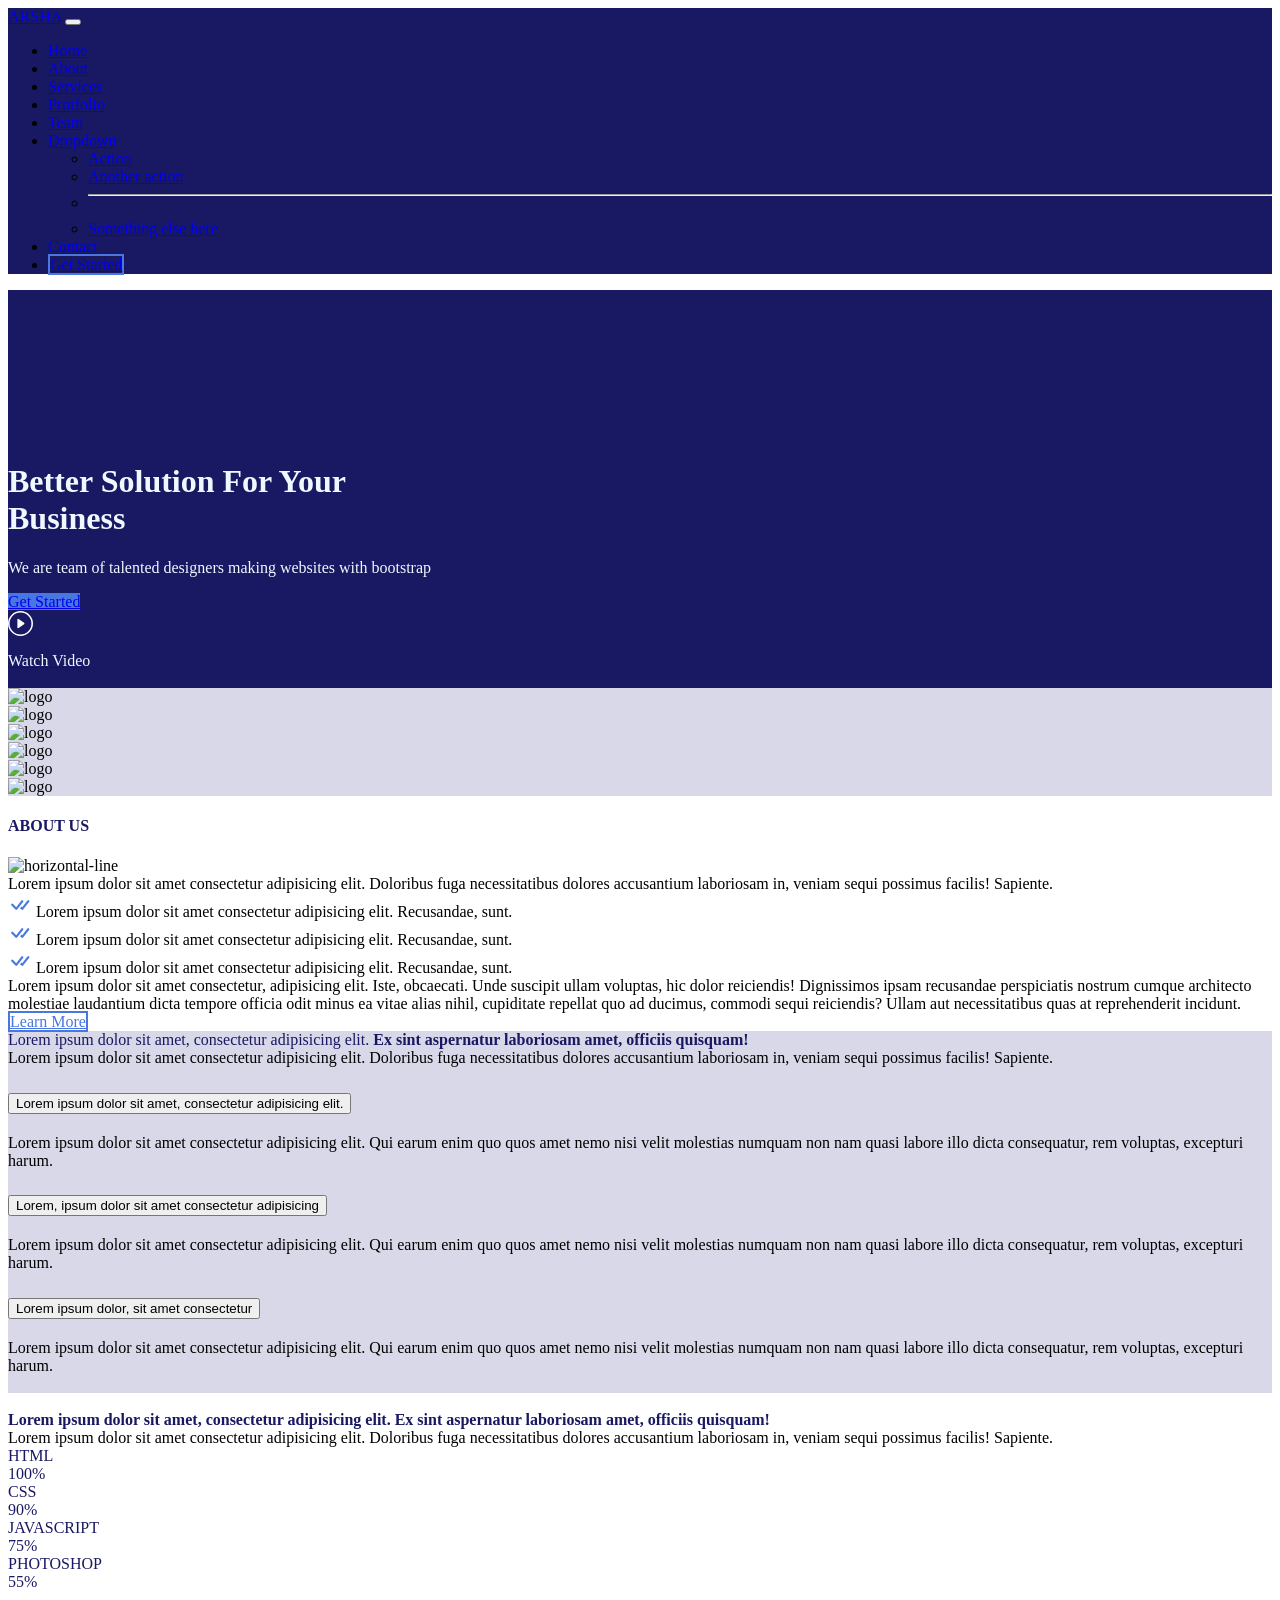
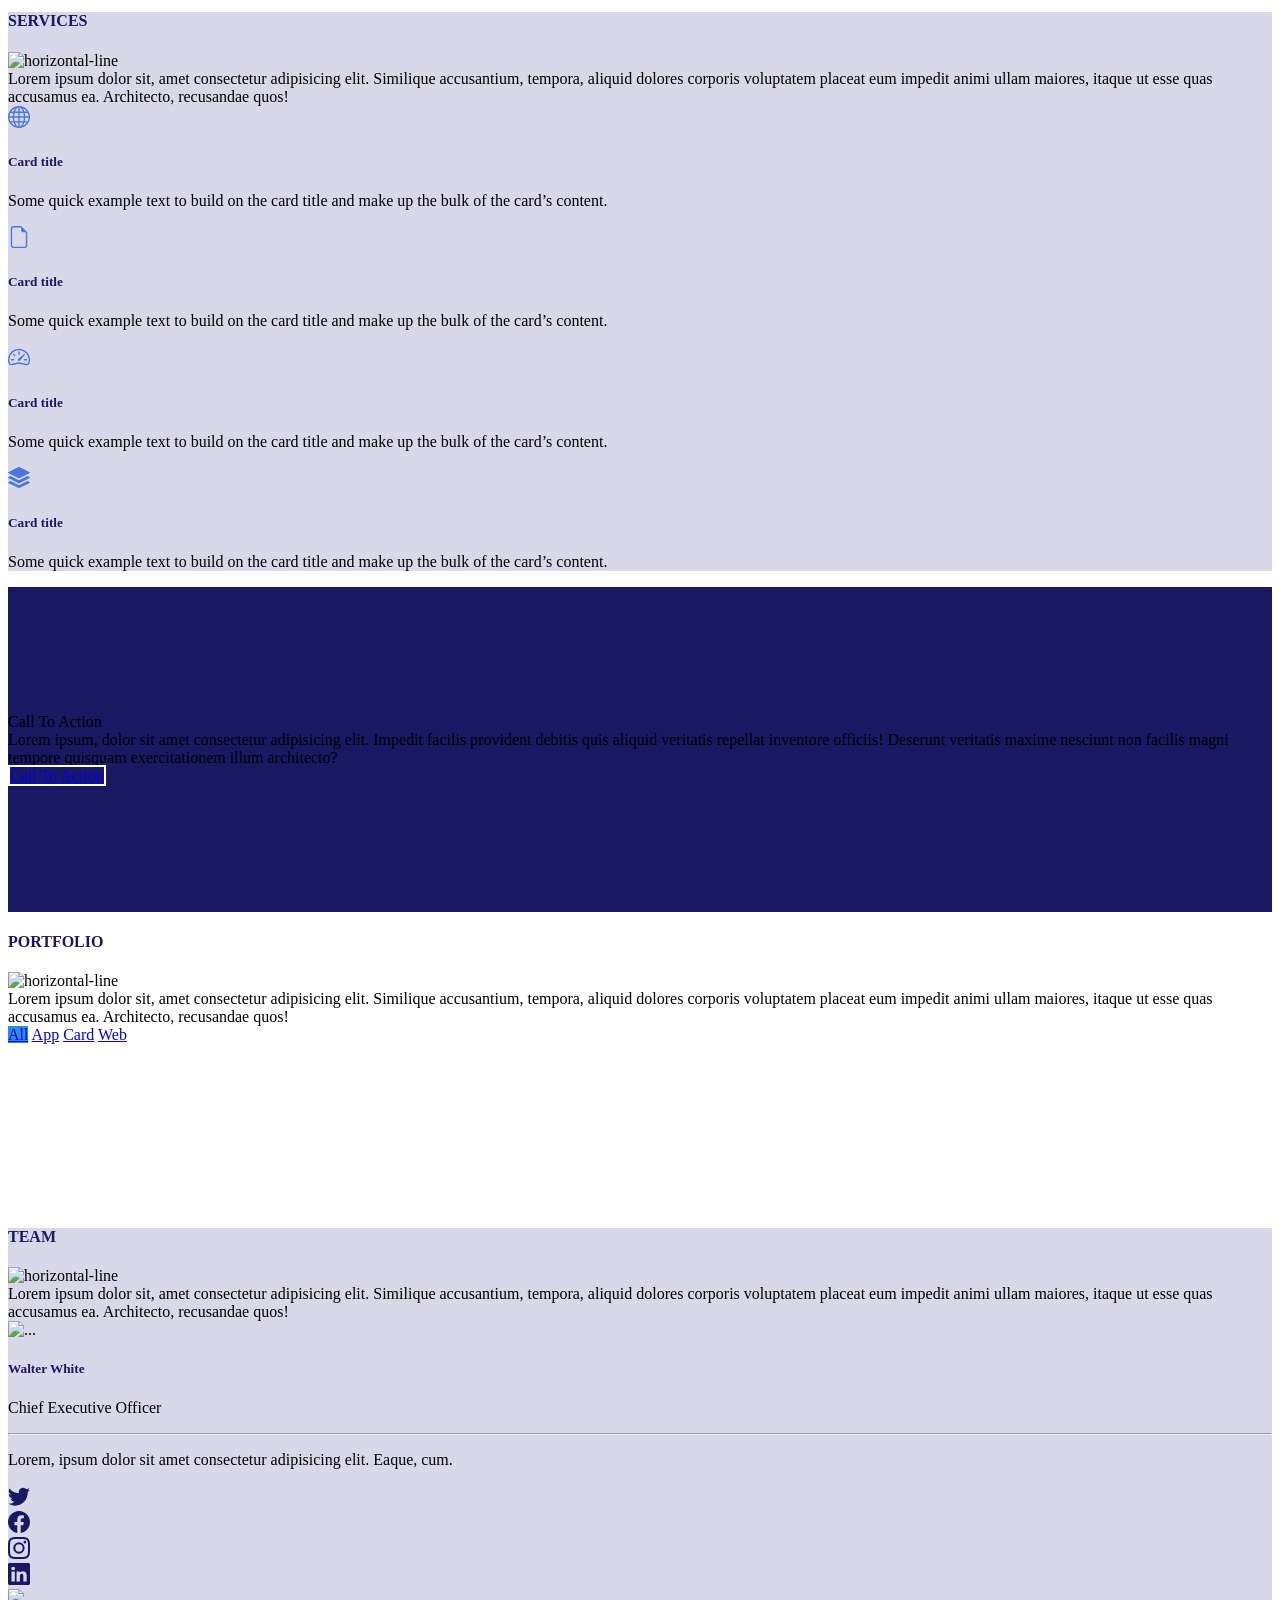
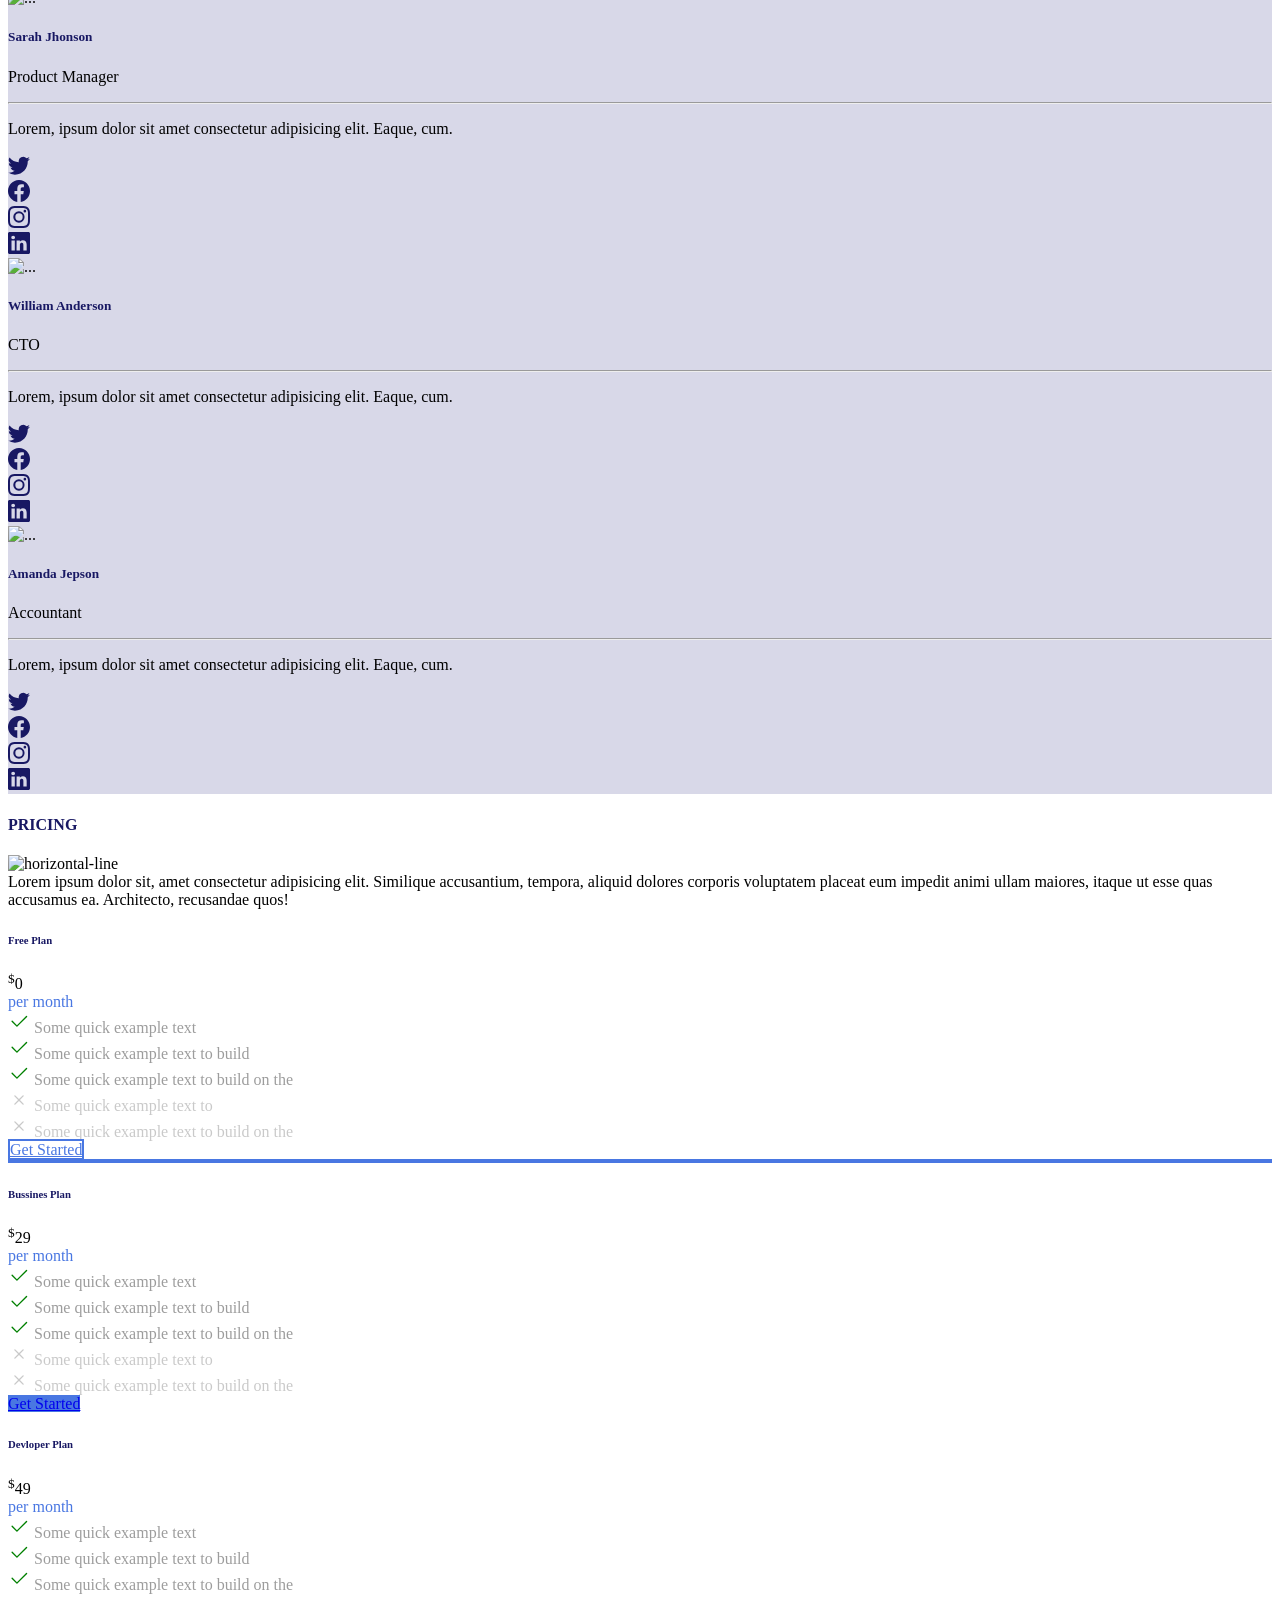
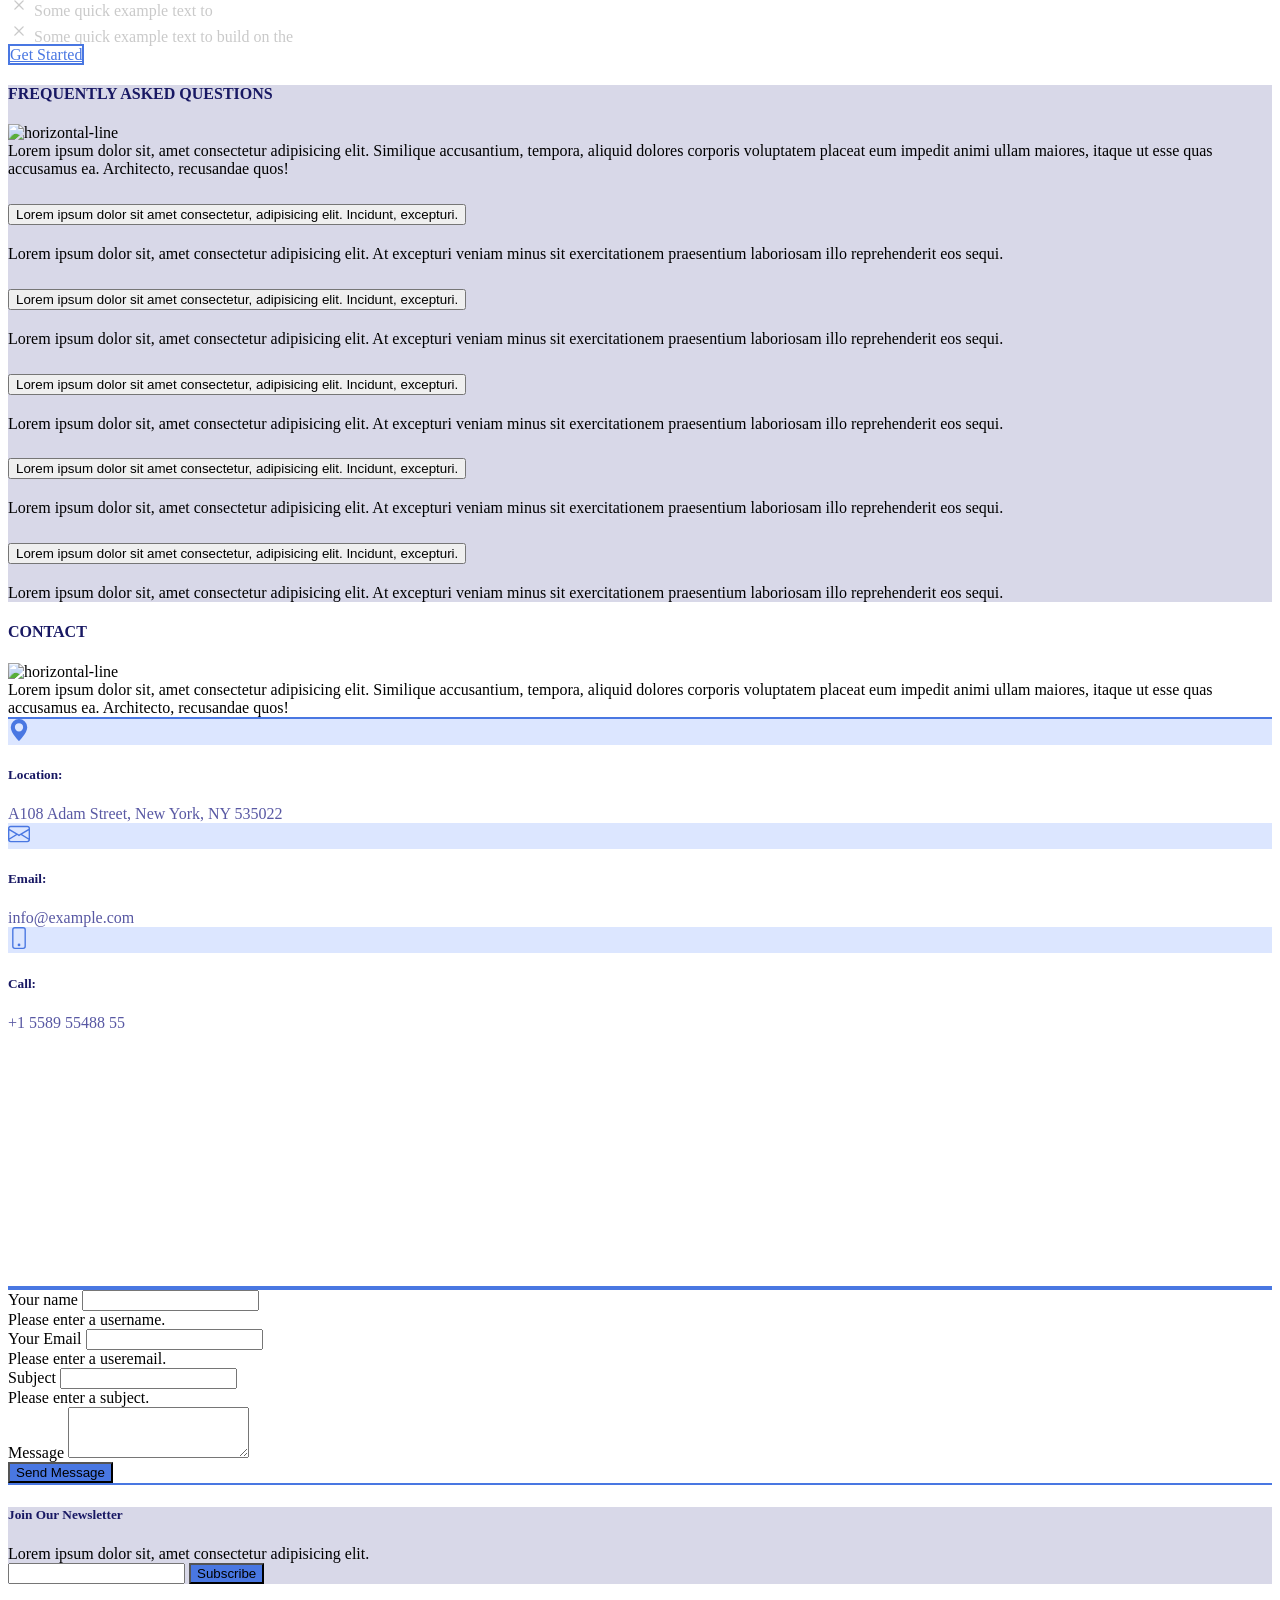
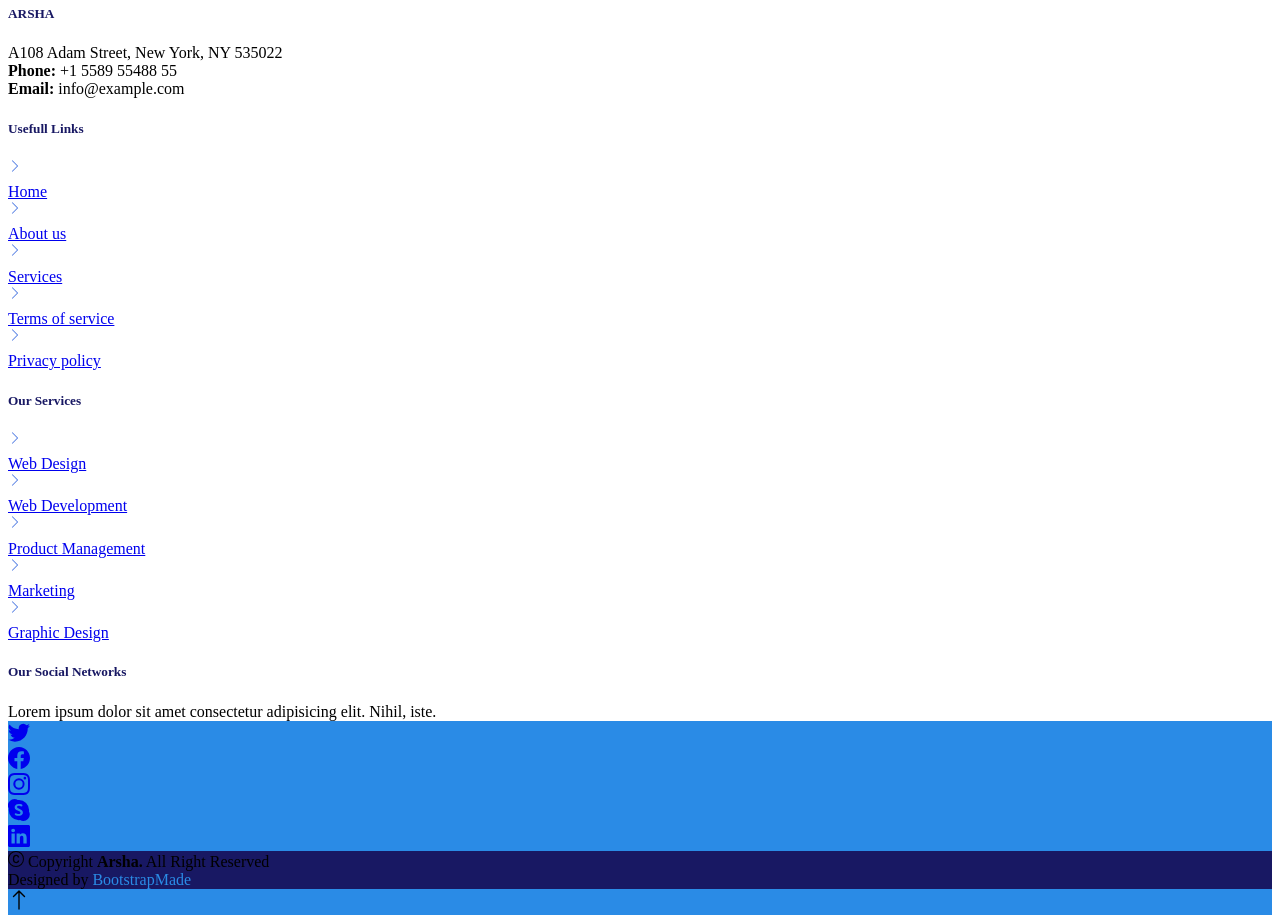
==== commit c4219036: "added index.html" ====
--- a/index.html
+++ b/index.html
@@ -17,22 +17,23 @@
 		<!-- home page -->
 		<!-- navbar -->
 		<nav
-			class="navbar navbar-expand-lg pt-3 sticky-top"
+			class="navbar navbar-expand-lg pt-3 sticky-top custom-toggler"
 			style="background-color: rgb(24, 24, 99)">
 			<div class="container">
 				<a
 					class="navbar-brand text-white fw-bold"
-					href="#"
+					href="index.html"
 					>ARSHA</a
 				>
 				<button
-					class="navbar-toggler bg-white"
+					class="navbar-toggler border-0"
 					type="button"
 					data-bs-toggle="collapse"
 					data-bs-target="#navbarSupportedContent"
 					aria-controls="navbarSupportedContent"
 					aria-expanded="false"
-					aria-label="Toggle navigation">
+					aria-label="Toggle navigation"
+					style="color: rgb(24, 24, 99)">
 					<span class="navbar-toggler-icon"></span>
 				</button>
 				<div
@@ -43,35 +44,35 @@
 							<a
 								class="nav-link c-active c-nav-link"
 								aria-current="page"
-								href="#"
+								href="index.html"
 								>Home</a
 							>
 						</li>
 						<li class="nav-item">
 							<a
 								class="nav-link c-nav-link"
-								href="#"
+								href="about.html"
 								>About</a
 							>
 						</li>
 						<li class="nav-item">
 							<a
 								class="nav-link c-nav-link"
-								href="#"
+								href="service.html"
 								>Services</a
 							>
 						</li>
 						<li class="nav-item">
 							<a
 								class="nav-link c-nav-link"
-								href="#"
+								href="protfolio.html"
 								>Protfolio</a
 							>
 						</li>
 						<li class="nav-item">
 							<a
 								class="nav-link c-nav-link"
-								href="#"
+								href="team.html"
 								>Team</a
 							>
 						</li>
@@ -109,24 +110,25 @@
 								</li>
 							</ul>
 						</li>
-						<li class="nav-item me-3">
+						<li class="nav-item me-3 pb-2">
 							<a
 								class="nav-link c-nav-link"
-								href="#"
+								href="contact.html"
 								>Contact</a
 							>
 						</li>
-
-						<a
-							class="btn text-white rounded-5 px-4"
-							href="#"
-							role="button"
-							style="
-								background-color: rgb(24, 24, 99);
-								border: 2px solid rgb(73, 119, 226);
-							"
-							>Get Started</a
-						>
+						<li class="">
+							<a
+								class="btn text-white rounded-5 px-4 w-100"
+								href="#"
+								role="button"
+								style="
+									background-color: rgb(24, 24, 99);
+									border: 2px solid rgb(73, 119, 226);
+								"
+								>Get Started</a
+							>
+						</li>
 					</ul>
 				</div>
 			</div>
@@ -197,7 +199,7 @@
 					<div
 						class="d-flex justify-content-center justify-content-xl-end p-4 p-xl-0 col">
 						<img
-							src="media/img-1-min.png"
+							src="media/img-min.png"
 							alt=""
 							class="img-fluid" />
 					</div>
@@ -208,9 +210,8 @@
 			class=""
 			style="background-color: rgb(216, 216, 232)">
 			<div
-				class="container p-5 d-md-flex justify-content-center gap-xl-5 px-xl-5">
-				<div
-					class="d-flex justify-content-center gap-xl-5 pb-4 pb-md-0">
+				class="container py-5 d-md-flex justify-content-center gap-md-5 px-xl-5">
+				<div class="d-flex justify-content-center gap-5 pb-4 pb-md-0">
 					<div class="">
 						<img
 							src="media/logo.png"
@@ -219,33 +220,33 @@
 					</div>
 					<div class="">
 						<img
-							src="media/logo.png"
+							src="media/logo-2-min.png"
 							alt="logo"
 							class="img-fluid" />
 					</div>
 					<div class="">
 						<img
-							src="media/logo.png"
+							src="media/logo-3-min.png"
 							alt="logo"
 							class="img-fluid" />
 					</div>
 				</div>
-				<div class="d-flex justify-content-center gap-xl-5">
+				<div class="d-flex justify-content-center gap-5">
 					<div class="">
 						<img
-							src="media/logo.png"
+							src="media/logo-4-min.png"
 							alt="logo"
 							class="img-fluid" />
 					</div>
 					<div class="">
 						<img
-							src="media/logo.png"
+							src="media/logo-5-min.png"
 							alt="logo"
 							class="img-fluid" />
 					</div>
 					<div class="">
 						<img
-							src="media/logo.png"
+							src="media/logo-6-min.png"
 							alt="logo"
 							class="img-fluid" />
 					</div>
@@ -265,7 +266,7 @@
 					alt="horizontal-line" />
 			</div>
 
-			<div class="d-block d-md-flex gap-5 px-4 px-xl-0 row">
+			<div class="d-block d-md-flex gap-5 px-1 px-xl-0 row">
 				<div class="left pb-4 pb-md-0 col">
 					<div class="pb-3">
 						Lorem ipsum dolor sit amet consectetur adipisicing elit.
@@ -342,10 +343,10 @@
 			</div>
 		</div>
 		<div
-			class=""
-			style="background-color: rgb(216, 216, 232); padding: 8% 0">
+			class="py-5"
+			style="background-color: rgb(216, 216, 232)">
 			<div class="container">
-				<div class="row d-block d-xl-flex gap-5 px-4 px-xl-0">
+				<div class="row d-block d-xl-flex gap-5 px-1 px-xl-0">
 					<div class="left pt-4 col">
 						<div
 							class="fs-4 pb-4 text-center text-xl-start"
@@ -376,8 +377,8 @@
 										data-bs-target="#collapseOne"
 										aria-expanded="true"
 										aria-controls="collapseOne">
-										<b>01 </b> Lorem ipsum dolor sit amet,
-										consectetur adipisicing elit.
+										Lorem ipsum dolor sit amet, consectetur
+										adipisicing elit.
 									</button>
 								</h2>
 								<div
@@ -407,7 +408,6 @@
 										data-bs-target="#collapseTwo"
 										aria-expanded="false"
 										aria-controls="collapseTwo">
-										<b>02</b>
 										Lorem, ipsum dolor sit amet consectetur
 										adipisicing
 									</button>
@@ -439,8 +439,7 @@
 										data-bs-target="#collapseThree"
 										aria-expanded="false"
 										aria-controls="collapseThree">
-										<b>03</b> Lorem ipsum dolor, sit amet
-										consectetur
+										Lorem ipsum dolor, sit amet consectetur
 									</button>
 								</h2>
 								<div
@@ -461,19 +460,19 @@
 					</div>
 					<div class="right d-flex justify-content-center col">
 						<img
-							src="media/img-1-min.png"
+							src="media/img-min.png"
 							alt=""
-							class="img-fluid" />
+							class="img-fluid c-img" />
 					</div>
 				</div>
 			</div>
 		</div>
 		<div class="container">
-			<div class="row d-block d-xl-flex gap-5 py-5 px-4 px-xl-0">
+			<div class="row d-block d-xl-flex gap-5 py-5 px-1 px-xl-0">
 				<div
 					class="left col d-flex justify-content-center justify-content-xl-start">
 					<img
-						src="media/img-1-min.png"
+						src="media/img-min.png"
 						alt=""
 						class="img-fluid" />
 				</div>
@@ -522,7 +521,7 @@
 						</div>
 					</div>
 					<div class="pb-4">
-						<div class="d-flex justify-content-between">
+						<div class="d-flex justify-content-between pb-2">
 							<div
 								class="fw-bold"
 								style="color: rgb(24, 24, 99)">
@@ -551,7 +550,7 @@
 						</div>
 					</div>
 					<div class="pb-4">
-						<div class="d-flex justify-content-between">
+						<div class="d-flex justify-content-between pb-2">
 							<div
 								class="fw-bold"
 								style="color: rgb(24, 24, 99)">
@@ -580,7 +579,7 @@
 						</div>
 					</div>
 					<div class="">
-						<div class="d-flex justify-content-between">
+						<div class="d-flex justify-content-between pb-2">
 							<div
 								class="fw-bold"
 								style="color: rgb(24, 24, 99)">
@@ -615,7 +614,7 @@
 		<div
 			class=""
 			style="background-color: rgb(216, 216, 232)">
-			<div class="container px-5 px-xl-0">
+			<div class="container px-3 px-xl-0">
 				<div class="text-center py-5">
 					<h4 style="color: rgb(24, 24, 99); font-weight: bold">
 						SERVICES
@@ -754,7 +753,7 @@
 			style="background-color: rgb(24, 24, 99)">
 			<div class="container">
 				<div
-					class="row d-block d-xl-flex px-5 px-xl-0"
+					class="row d-block d-xl-flex px-2 px-xl-0"
 					style="background-image: url(); padding: 10% 0">
 					<div class="col col-xl-10">
 						<div class="text-white fs-5 fw-bold">
@@ -795,7 +794,7 @@
 					src="https://img.icons8.com/ios-filled/50/2a8be6/horizontal-line.png"
 					alt="horizontal-line" />
 			</div>
-			<div class="text-center px-5 px-md-0">
+			<div class="text-center px-1 px-md-0">
 				Lorem ipsum dolor sit, amet consectetur adipisicing elit.
 				Similique accusantium, tempora, aliquid dolores corporis
 				voluptatem placeat eum impedit animi ullam maiores, itaque ut
@@ -906,13 +905,13 @@
 						src="https://img.icons8.com/ios-filled/50/2a8be6/horizontal-line.png"
 						alt="horizontal-line" />
 				</div>
-				<div class="text-center pb-4 px-4 px-xl-0">
+				<div class="text-center pb-4 px-1 px-xl-0">
 					Lorem ipsum dolor sit, amet consectetur adipisicing elit.
 					Similique accusantium, tempora, aliquid dolores corporis
 					voluptatem placeat eum impedit animi ullam maiores, itaque
 					ut esse quas accusamus ea. Architecto, recusandae quos!
 				</div>
-				<div class="d-block d-xl-flex gap-3 px-5 px-xl-0">
+				<div class="d-block d-xl-flex gap-3 px-1 px-xl-0">
 					<div class="card mb-3 shadow">
 						<div class="row g-0">
 							<div
@@ -931,7 +930,7 @@
 									</h5>
 									<p
 										class="card-text text-center text-md-start">
-										Chif Executive Officer
+										Chief Executive Officer
 									</p>
 									<div
 										class="row justify-content-center justify-content-md-start">
@@ -948,7 +947,8 @@
 										Lorem, ipsum dolor sit amet consectetur
 										adipisicing elit. Eaque, cum.
 									</p>
-									<div class="gap-3 d-flex">
+									<div
+										class="gap-3 d-flex justify-content-center justify-content-md-start">
 										<div
 											class="p-3 rounded-5"
 											style="
@@ -1076,7 +1076,8 @@
 										Lorem, ipsum dolor sit amet consectetur
 										adipisicing elit. Eaque, cum.
 									</p>
-									<div class="gap-3 d-flex">
+									<div
+										class="gap-3 d-flex justify-content-center justify-content-md-start">
 										<div
 											class="p-3 rounded-5"
 											style="
@@ -1171,7 +1172,7 @@
 						</div>
 					</div>
 				</div>
-				<div class="d-block d-xl-flex gap-3 px-5 px-xl-0 pb-3">
+				<div class="d-block d-xl-flex gap-3 px-1 px-xl-0 pb-3">
 					<div class="card mb-3 shadow">
 						<div class="row g-0">
 							<div
@@ -1206,7 +1207,8 @@
 										Lorem, ipsum dolor sit amet consectetur
 										adipisicing elit. Eaque, cum.
 									</p>
-									<div class="gap-3 d-flex">
+									<div
+										class="gap-3 d-flex justify-content-center justify-content-md-start">
 										<div
 											class="p-3 rounded-5"
 											style="
@@ -1334,7 +1336,8 @@
 										Lorem, ipsum dolor sit amet consectetur
 										adipisicing elit. Eaque, cum.
 									</p>
-									<div class="gap-3 d-flex">
+									<div
+										class="gap-3 d-flex justify-content-center justify-content-md-start">
 										<div
 											class="p-3 rounded-5"
 											style="
@@ -1450,7 +1453,7 @@
 				esse quas accusamus ea. Architecto, recusandae quos!
 			</div>
 			<div
-				class="d-block d-md-flex justify-content-center gap-3 py-4 px-4 px-md-0">
+				class="d-block d-md-flex justify-content-center gap-3 py-4 px-1 px-md-0">
 				<div class="card shadow mb-4 mb-md-0">
 					<div class="card-body">
 						<h6
@@ -1785,15 +1788,13 @@
 						src="https://img.icons8.com/ios-filled/50/2a8be6/horizontal-line.png"
 						alt="horizontal-line" />
 				</div>
-				<div class="text-center pb-4 px-4 px-md-0">
+				<div class="text-center pb-4 px-1 px-md-0">
 					Lorem ipsum dolor sit, amet consectetur adipisicing elit.
 					Similique accusantium, tempora, aliquid dolores corporis
 					voluptatem placeat eum impedit animi ullam maiores, itaque
 					ut esse quas accusamus ea. Architecto, recusandae quos!
 				</div>
-				<div
-					class="pb-5"
-					style="padding: 0 10%">
+				<div class="pb-5 px-1">
 					<div
 						class="accordion pb-2"
 						id="accordionExample">
@@ -1803,153 +1804,9 @@
 									class="accordion-button"
 									type="button"
 									data-bs-toggle="collapse"
-									data-bs-target="#collapseOne"
+									data-bs-target="#collapseFour"
 									aria-expanded="true"
-									aria-controls="collapseOne">
-									<svg
-										xmlns="http://www.w3.org/2000/svg"
-										width="22"
-										height="22"
-										fill="rgb(73, 119, 226)"
-										class="bi bi-question-circle"
-										viewBox="0 0 16 16">
-										<path
-											d="M8 15A7 7 0 1 1 8 1a7 7 0 0 1 0 14m0 1A8 8 0 1 0 8 0a8 8 0 0 0 0 16" />
-										<path
-											d="M5.255 5.786a.237.237 0 0 0 .241.247h.825c.138 0 .248-.113.266-.25.09-.656.54-1.134 1.342-1.134.686 0 1.314.343 1.314 1.168 0 .635-.374.927-.965 1.371-.673.489-1.206 1.06-1.168 1.987l.003.217a.25.25 0 0 0 .25.246h.811a.25.25 0 0 0 .25-.25v-.105c0-.718.273-.927 1.01-1.486.609-.463 1.244-.977 1.244-2.056 0-1.511-1.276-2.241-2.673-2.241-1.267 0-2.655.59-2.75 2.286m1.557 5.763c0 .533.425.927 1.01.927.609 0 1.028-.394 1.028-.927 0-.552-.42-.94-1.029-.94-.584 0-1.009.388-1.009.94" />
-									</svg>
-									<span
-										>Lorem ipsum dolor sit amet consectetur,
-										adipisicing elit. Incidunt,
-										excepturi.</span
-									>
-								</button>
-							</h2>
-							<div
-								id="collapseOne"
-								class="accordion-collapse collapse show"
-								data-bs-parent="#accordionExample">
-								<div class="accordion-body">
-									Lorem ipsum dolor sit, amet consectetur
-									adipisicing elit. At excepturi veniam minus
-									sit exercitationem praesentium laboriosam
-									illo reprehenderit eos sequi.
-								</div>
-							</div>
-						</div>
-					</div>
-					<div
-						class="accordion pb-2"
-						id="accordionExample">
-						<div class="accordion-item">
-							<h2 class="accordion-header">
-								<button
-									class="accordion-button collapsed"
-									type="button"
-									data-bs-toggle="collapse"
-									data-bs-target="#collapseTwo"
-									aria-expanded="false"
-									aria-controls="collapseTwo">
-									<svg
-										xmlns="http://www.w3.org/2000/svg"
-										width="22"
-										height="22"
-										fill="rgb(73, 119, 226)"
-										class="bi bi-question-circle"
-										viewBox="0 0 16 16">
-										<path
-											d="M8 15A7 7 0 1 1 8 1a7 7 0 0 1 0 14m0 1A8 8 0 1 0 8 0a8 8 0 0 0 0 16" />
-										<path
-											d="M5.255 5.786a.237.237 0 0 0 .241.247h.825c.138 0 .248-.113.266-.25.09-.656.54-1.134 1.342-1.134.686 0 1.314.343 1.314 1.168 0 .635-.374.927-.965 1.371-.673.489-1.206 1.06-1.168 1.987l.003.217a.25.25 0 0 0 .25.246h.811a.25.25 0 0 0 .25-.25v-.105c0-.718.273-.927 1.01-1.486.609-.463 1.244-.977 1.244-2.056 0-1.511-1.276-2.241-2.673-2.241-1.267 0-2.655.59-2.75 2.286m1.557 5.763c0 .533.425.927 1.01.927.609 0 1.028-.394 1.028-.927 0-.552-.42-.94-1.029-.94-.584 0-1.009.388-1.009.94" />
-									</svg>
-									<span
-										>Lorem ipsum dolor sit amet consectetur,
-										adipisicing elit. Incidunt,
-										excepturi.</span
-									>
-								</button>
-							</h2>
-							<div
-								id="collapseTwo"
-								class="accordion-collapse collapse"
-								data-bs-parent="#accordionExample">
-								<div class="accordion-body">
-									Lorem ipsum dolor sit, amet consectetur
-									adipisicing elit. At excepturi veniam minus
-									sit exercitationem praesentium laboriosam
-									illo reprehenderit eos sequi.
-								</div>
-							</div>
-						</div>
-					</div>
-					<div
-						class="accordion pb-2"
-						id="accordionExample">
-						<div class="accordion-item">
-							<h2 class="accordion-header">
-								<button
-									class="accordion-button collapsed"
-									type="button"
-									data-bs-toggle="collapse"
-									data-bs-target="#collapseThree"
-									aria-expanded="false"
-									aria-controls="collapseThree">
-									<svg
-										xmlns="http://www.w3.org/2000/svg"
-										width="22"
-										height="22"
-										fill="rgb(73, 119, 226)"
-										class="bi bi-question-circle"
-										viewBox="0 0 16 16">
-										<path
-											d="M8 15A7 7 0 1 1 8 1a7 7 0 0 1 0 14m0 1A8 8 0 1 0 8 0a8 8 0 0 0 0 16" />
-										<path
-											d="M5.255 5.786a.237.237 0 0 0 .241.247h.825c.138 0 .248-.113.266-.25.09-.656.54-1.134 1.342-1.134.686 0 1.314.343 1.314 1.168 0 .635-.374.927-.965 1.371-.673.489-1.206 1.06-1.168 1.987l.003.217a.25.25 0 0 0 .25.246h.811a.25.25 0 0 0 .25-.25v-.105c0-.718.273-.927 1.01-1.486.609-.463 1.244-.977 1.244-2.056 0-1.511-1.276-2.241-2.673-2.241-1.267 0-2.655.59-2.75 2.286m1.557 5.763c0 .533.425.927 1.01.927.609 0 1.028-.394 1.028-.927 0-.552-.42-.94-1.029-.94-.584 0-1.009.388-1.009.94" />
-									</svg>
-									<span
-										>Lorem ipsum dolor sit amet consectetur,
-										adipisicing elit. Incidunt,
-										excepturi.</span
-									>
-								</button>
-							</h2>
-							<div
-								id="collapseThree"
-								class="accordion-collapse collapse"
-								data-bs-parent="#accordionExample">
-								<div class="accordion-body">
-									Lorem ipsum dolor sit, amet consectetur
-									adipisicing elit. At excepturi veniam minus
-									sit exercitationem praesentium laboriosam
-									illo reprehenderit eos sequi.
-								</div>
-							</div>
-						</div>
-					</div>
-					<div
-						class="accordion pb-2"
-						id="accordionExample">
-						<div class="accordion-item">
-							<h2 class="accordion-header">
-								<button
-									class="accordion-button collapsed"
-									type="button"
-									data-bs-toggle="collapse"
-									data-bs-target="#collapseFour"
-									aria-expanded="false"
 									aria-controls="collapseFour">
-									<svg
-										xmlns="http://www.w3.org/2000/svg"
-										width="22"
-										height="22"
-										fill="rgb(73, 119, 226)"
-										class="bi bi-question-circle"
-										viewBox="0 0 16 16">
-										<path
-											d="M8 15A7 7 0 1 1 8 1a7 7 0 0 1 0 14m0 1A8 8 0 1 0 8 0a8 8 0 0 0 0 16" />
-										<path
-											d="M5.255 5.786a.237.237 0 0 0 .241.247h.825c.138 0 .248-.113.266-.25.09-.656.54-1.134 1.342-1.134.686 0 1.314.343 1.314 1.168 0 .635-.374.927-.965 1.371-.673.489-1.206 1.06-1.168 1.987l.003.217a.25.25 0 0 0 .25.246h.811a.25.25 0 0 0 .25-.25v-.105c0-.718.273-.927 1.01-1.486.609-.463 1.244-.977 1.244-2.056 0-1.511-1.276-2.241-2.673-2.241-1.267 0-2.655.59-2.75 2.286m1.557 5.763c0 .533.425.927 1.01.927.609 0 1.028-.394 1.028-.927 0-.552-.42-.94-1.029-.94-.584 0-1.009.388-1.009.94" />
-									</svg>
 									<span
 										>Lorem ipsum dolor sit amet consectetur,
 										adipisicing elit. Incidunt,
@@ -1959,7 +1816,7 @@
 							</h2>
 							<div
 								id="collapseFour"
-								class="accordion-collapse collapse"
+								class="accordion-collapse collapse show"
 								data-bs-parent="#accordionExample">
 								<div class="accordion-body">
 									Lorem ipsum dolor sit, amet consectetur
@@ -1971,7 +1828,7 @@
 						</div>
 					</div>
 					<div
-						class="accordion"
+						class="accordion pb-2"
 						id="accordionExample">
 						<div class="accordion-item">
 							<h2 class="accordion-header">
@@ -1982,18 +1839,6 @@
 									data-bs-target="#collapseFive"
 									aria-expanded="false"
 									aria-controls="collapseFive">
-									<svg
-										xmlns="http://www.w3.org/2000/svg"
-										width="22"
-										height="22"
-										fill="rgb(73, 119, 226)"
-										class="bi bi-question-circle"
-										viewBox="0 0 16 16">
-										<path
-											d="M8 15A7 7 0 1 1 8 1a7 7 0 0 1 0 14m0 1A8 8 0 1 0 8 0a8 8 0 0 0 0 16" />
-										<path
-											d="M5.255 5.786a.237.237 0 0 0 .241.247h.825c.138 0 .248-.113.266-.25.09-.656.54-1.134 1.342-1.134.686 0 1.314.343 1.314 1.168 0 .635-.374.927-.965 1.371-.673.489-1.206 1.06-1.168 1.987l.003.217a.25.25 0 0 0 .25.246h.811a.25.25 0 0 0 .25-.25v-.105c0-.718.273-.927 1.01-1.486.609-.463 1.244-.977 1.244-2.056 0-1.511-1.276-2.241-2.673-2.241-1.267 0-2.655.59-2.75 2.286m1.557 5.763c0 .533.425.927 1.01.927.609 0 1.028-.394 1.028-.927 0-.552-.42-.94-1.029-.94-.584 0-1.009.388-1.009.94" />
-									</svg>
 									<span
 										>Lorem ipsum dolor sit amet consectetur,
 										adipisicing elit. Incidunt,
@@ -2014,6 +1859,102 @@
 							</div>
 						</div>
 					</div>
+					<div
+						class="accordion pb-2"
+						id="accordionExample">
+						<div class="accordion-item">
+							<h2 class="accordion-header">
+								<button
+									class="accordion-button collapsed"
+									type="button"
+									data-bs-toggle="collapse"
+									data-bs-target="#collapseSix"
+									aria-expanded="false"
+									aria-controls="collapseSix">
+									<span
+										>Lorem ipsum dolor sit amet consectetur,
+										adipisicing elit. Incidunt,
+										excepturi.</span
+									>
+								</button>
+							</h2>
+							<div
+								id="collapseSix"
+								class="accordion-collapse collapse"
+								data-bs-parent="#accordionExample">
+								<div class="accordion-body">
+									Lorem ipsum dolor sit, amet consectetur
+									adipisicing elit. At excepturi veniam minus
+									sit exercitationem praesentium laboriosam
+									illo reprehenderit eos sequi.
+								</div>
+							</div>
+						</div>
+					</div>
+					<div
+						class="accordion pb-2"
+						id="accordionExample">
+						<div class="accordion-item">
+							<h2 class="accordion-header">
+								<button
+									class="accordion-button collapsed"
+									type="button"
+									data-bs-toggle="collapse"
+									data-bs-target="#collapseSeven"
+									aria-expanded="false"
+									aria-controls="collapseSeven">
+									<span
+										>Lorem ipsum dolor sit amet consectetur,
+										adipisicing elit. Incidunt,
+										excepturi.</span
+									>
+								</button>
+							</h2>
+							<div
+								id="collapseSeven"
+								class="accordion-collapse collapse"
+								data-bs-parent="#accordionExample">
+								<div class="accordion-body">
+									Lorem ipsum dolor sit, amet consectetur
+									adipisicing elit. At excepturi veniam minus
+									sit exercitationem praesentium laboriosam
+									illo reprehenderit eos sequi.
+								</div>
+							</div>
+						</div>
+					</div>
+					<div
+						class="accordion"
+						id="accordionExample">
+						<div class="accordion-item">
+							<h2 class="accordion-header">
+								<button
+									class="accordion-button collapsed"
+									type="button"
+									data-bs-toggle="collapse"
+									data-bs-target="#collapseEight"
+									aria-expanded="false"
+									aria-controls="collapseEight">
+									<span
+										>Lorem ipsum dolor sit amet consectetur,
+										adipisicing elit. Incidunt,
+										excepturi.</span
+									>
+								</button>
+							</h2>
+							<div
+								id="collapseEight"
+								class="accordion-collapse collapse"
+								data-bs-parent="#accordionExample">
+								<div class="accordion-body">
+									Lorem ipsum dolor sit, amet consectetur
+									adipisicing elit. At excepturi veniam minus
+									sit exercitationem praesentium laboriosam
+									illo reprehenderit eos sequi.
+								</div>
+							</div>
+						</div>
+					</div>
 				</div>
 			</div>
 		</div>
@@ -2030,13 +1971,13 @@
 					src="https://img.icons8.com/ios-filled/50/2a8be6/horizontal-line.png"
 					alt="horizontal-line" />
 			</div>
-			<div class="text-center pb-4 px-4 px-md-0">
+			<div class="text-center pb-4 px-1 px-md-0">
 				Lorem ipsum dolor sit, amet consectetur adipisicing elit.
 				Similique accusantium, tempora, aliquid dolores corporis
 				voluptatem placeat eum impedit animi ullam maiores, itaque ut
 				esse quas accusamus ea. Architecto, recusandae quos!
 			</div>
-			<div class="d-block d-xl-flex gap-3 pb-5 row px-3 px-xl-0">
+			<div class="d-block d-xl-flex gap-3 pb-5 row px-2 px-xl-0">
 				<div class="left col pb-4 pb-xl-0">
 					<div
 						class="card shadow"
@@ -2262,17 +2203,15 @@
 			class="container py-5 d-block d-xl-flex justify-content-center gap-5 p-4 px-xl-0">
 			<div class="pb-5">
 				<h5 style="color: rgb(24, 24, 99)">ARSHA</h5>
-				<span>A108 Adam Street, New York, NY 535022</span>
-				<br />
-				<br />
+				<div class="mb-2">A108 Adam Street, New York, NY 535022</div>
 
-				<span><b>Phone:</b> +1 5589 55488 55</span>
-				<br />
-				<span><b>Email:</b> info@example.com</span>
+				<div class="mb-2"><b>Phone:</b> +1 5589 55488 55</div>
+
+				<div class=""><b>Email:</b> info@example.com</div>
 			</div>
 			<div class="pb-5">
-				<h6 style="color: rgb(24, 24, 99)">Usefull Links</h6>
-				<div class="d-flex pb-2">
+				<h5 style="color: rgb(24, 24, 99)">Usefull Links</h5>
+				<div class="d-flex pb-2 gap-2">
 					<div class="">
 						<svg
 							xmlns="http://www.w3.org/2000/svg"
@@ -2289,7 +2228,7 @@
 					</div>
 					<div
 						class=""
-						style="padding-top: 1%">
+						style="padding-top: 0.5%">
 						<a
 							href="#"
 							class="text-decoration-none text-dark"
@@ -2297,7 +2236,7 @@
 						>
 					</div>
 				</div>
-				<div class="d-flex pb-2">
+				<div class="d-flex pb-2 gap-2">
 					<div class="">
 						<svg
 							xmlns="http://www.w3.org/2000/svg"
@@ -2314,7 +2253,7 @@
 					</div>
 					<div
 						class=""
-						style="padding-top: 1%">
+						style="padding-top: 0.5%">
 						<a
 							href="#"
 							class="text-decoration-none text-dark"
@@ -2322,7 +2261,7 @@
 						>
 					</div>
 				</div>
-				<div class="d-flex pb-2">
+				<div class="d-flex pb-2 gap-2">
 					<div class="">
 						<svg
 							xmlns="http://www.w3.org/2000/svg"
@@ -2339,7 +2278,7 @@
 					</div>
 					<div
 						class=""
-						style="padding-top: 1%">
+						style="padding-top: 0.5%">
 						<a
 							href="#"
 							class="text-decoration-none text-dark"
@@ -2347,7 +2286,7 @@
 						>
 					</div>
 				</div>
-				<div class="d-flex pb-2">
+				<div class="d-flex pb-2 gap-2">
 					<div class="">
 						<svg
 							xmlns="http://www.w3.org/2000/svg"
@@ -2364,7 +2303,7 @@
 					</div>
 					<div
 						class=""
-						style="padding-top: 1%">
+						style="padding-top: 0.5%">
 						<a
 							href="#"
 							class="text-decoration-none text-dark"
@@ -2372,7 +2311,7 @@
 						>
 					</div>
 				</div>
-				<div class="d-flex">
+				<div class="d-flex gap-2">
 					<div class="">
 						<svg
 							xmlns="http://www.w3.org/2000/svg"
@@ -2389,7 +2328,7 @@
 					</div>
 					<div
 						class=""
-						style="padding-top: 1%">
+						style="padding-top: 0.5%">
 						<a
 							href="#"
 							class="text-decoration-none text-dark"
@@ -2399,8 +2338,8 @@
 				</div>
 			</div>
 			<div class="pb-5">
-				<h6 style="color: rgb(24, 24, 99)">Our Services</h6>
-				<div class="d-flex pb-2">
+				<h5 style="color: rgb(24, 24, 99)">Our Services</h5>
+				<div class="d-flex pb-2 gap-2">
 					<div class="">
 						<svg
 							xmlns="http://www.w3.org/2000/svg"
@@ -2417,7 +2356,7 @@
 					</div>
 					<div
 						class=""
-						style="padding-top: 1%">
+						style="padding-top: 0.5%">
 						<a
 							href="#"
 							class="text-decoration-none text-dark"
@@ -2425,7 +2364,7 @@
 						>
 					</div>
 				</div>
-				<div class="d-flex pb-2">
+				<div class="d-flex pb-2 gap-2">
 					<div class="">
 						<svg
 							xmlns="http://www.w3.org/2000/svg"
@@ -2442,7 +2381,7 @@
 					</div>
 					<div
 						class=""
-						style="padding-top: 1%">
+						style="padding-top: 0.5%">
 						<a
 							href="#"
 							class="text-decoration-none text-dark"
@@ -2450,7 +2389,7 @@
 						>
 					</div>
 				</div>
-				<div class="d-flex pb-2">
+				<div class="d-flex pb-2 gap-2">
 					<div class="">
 						<svg
 							xmlns="http://www.w3.org/2000/svg"
@@ -2467,7 +2406,7 @@
 					</div>
 					<div
 						class=""
-						style="padding-top: 1%">
+						style="padding-top: 0.5%">
 						<a
 							href="#"
 							class="text-decoration-none text-dark"
@@ -2475,7 +2414,7 @@
 						>
 					</div>
 				</div>
-				<div class="d-flex pb-2">
+				<div class="d-flex pb-2 gap-2">
 					<div class="">
 						<svg
 							xmlns="http://www.w3.org/2000/svg"
@@ -2492,7 +2431,7 @@
 					</div>
 					<div
 						class=""
-						style="padding-top: 1%">
+						style="padding-top: 0.5%">
 						<a
 							href="#"
 							class="text-decoration-none text-dark"
@@ -2500,7 +2439,7 @@
 						>
 					</div>
 				</div>
-				<div class="d-flex">
+				<div class="d-flex gap-2">
 					<div class="">
 						<svg
 							xmlns="http://www.w3.org/2000/svg"
@@ -2517,7 +2456,7 @@
 					</div>
 					<div
 						class=""
-						style="padding-top: 1%">
+						style="padding-top: 0.5%">
 						<a
 							href="#"
 							class="text-decoration-none text-dark"
@@ -2527,7 +2466,7 @@
 				</div>
 			</div>
 			<div class="">
-				<h6 style="color: rgb(24, 24, 99)">Our Social Networks</h6>
+				<h5 style="color: rgb(24, 24, 99)">Our Social Networks</h5>
 				<span
 					>Lorem ipsum dolor sit amet consectetur adipisicing elit.
 					Nihil, iste.</span
@@ -2663,7 +2602,7 @@
 				</div>
 			</div>
 		</div>
-		<!-- js -->
+		<!-- bootstrap js -->
 		<script src="js/bootstrap.bundle.min.js"></script>
 		<script src="js/script.js"></script>
 	</body>
